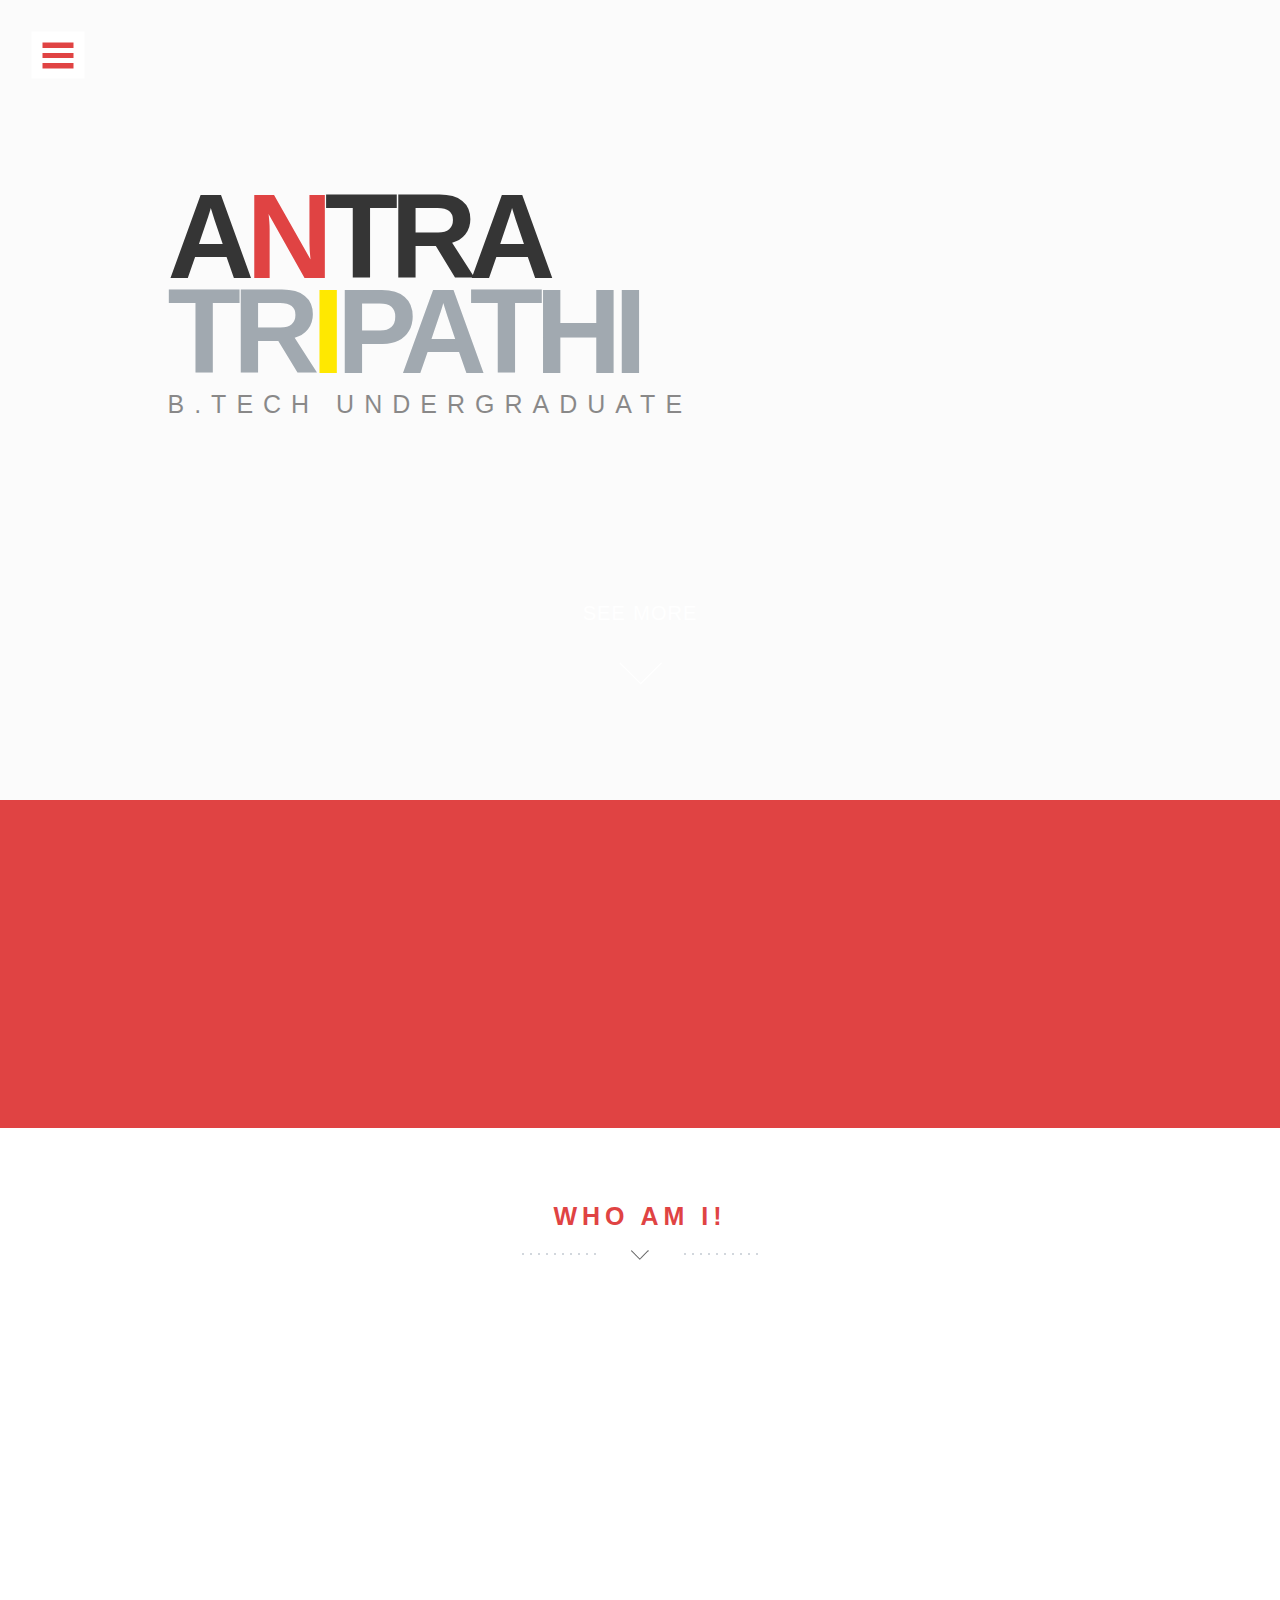
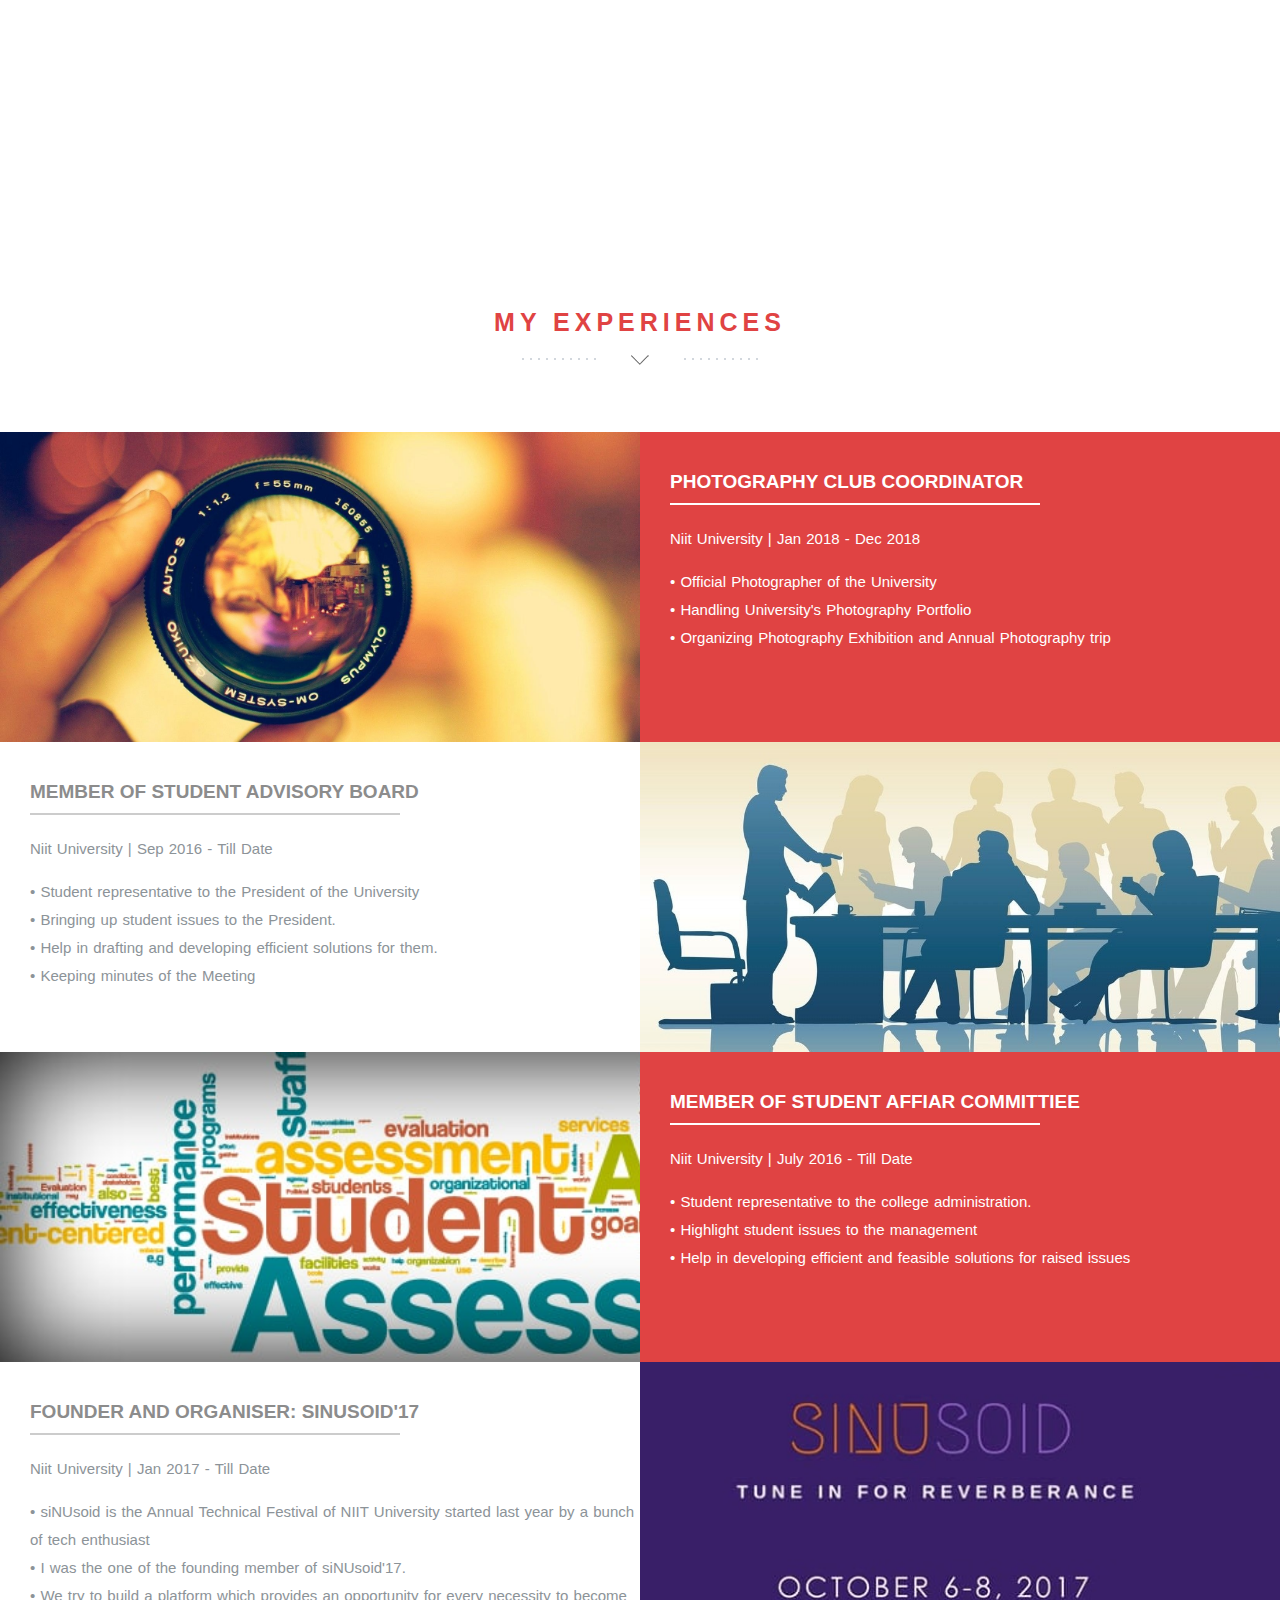
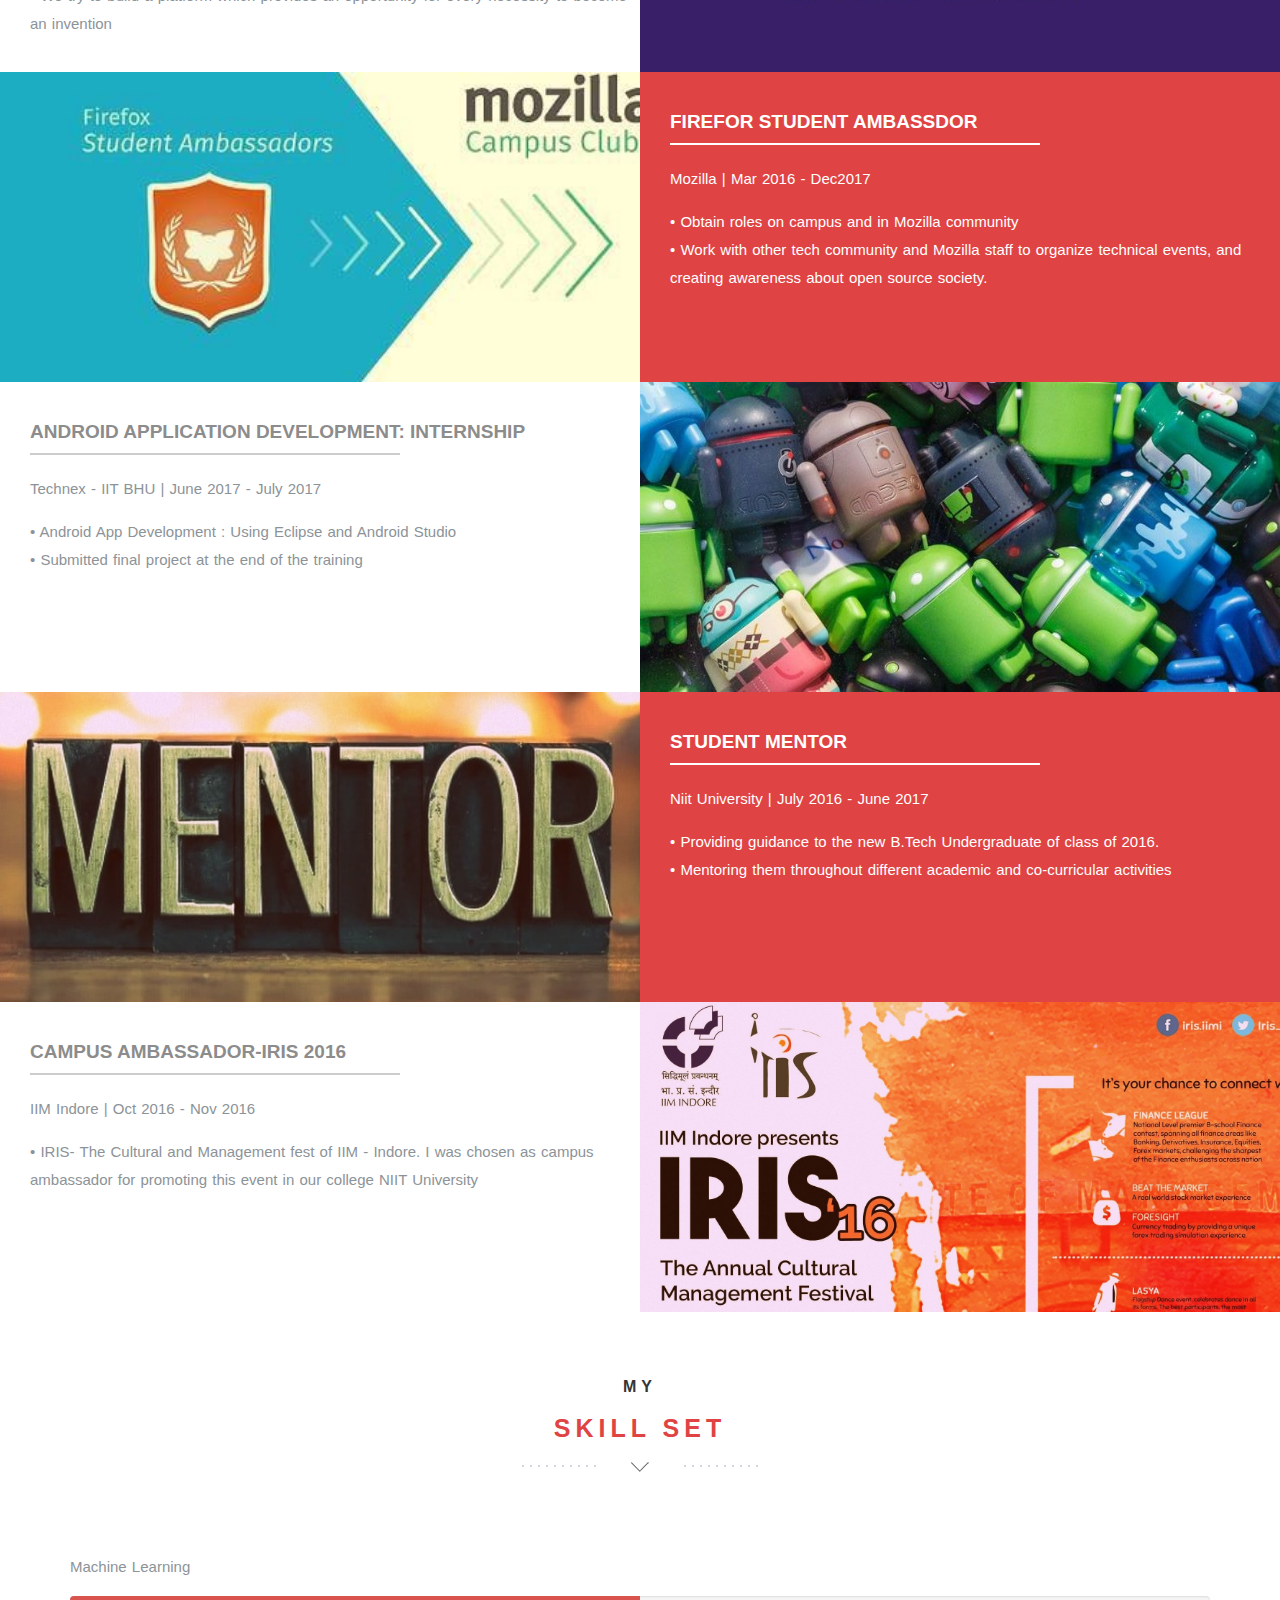
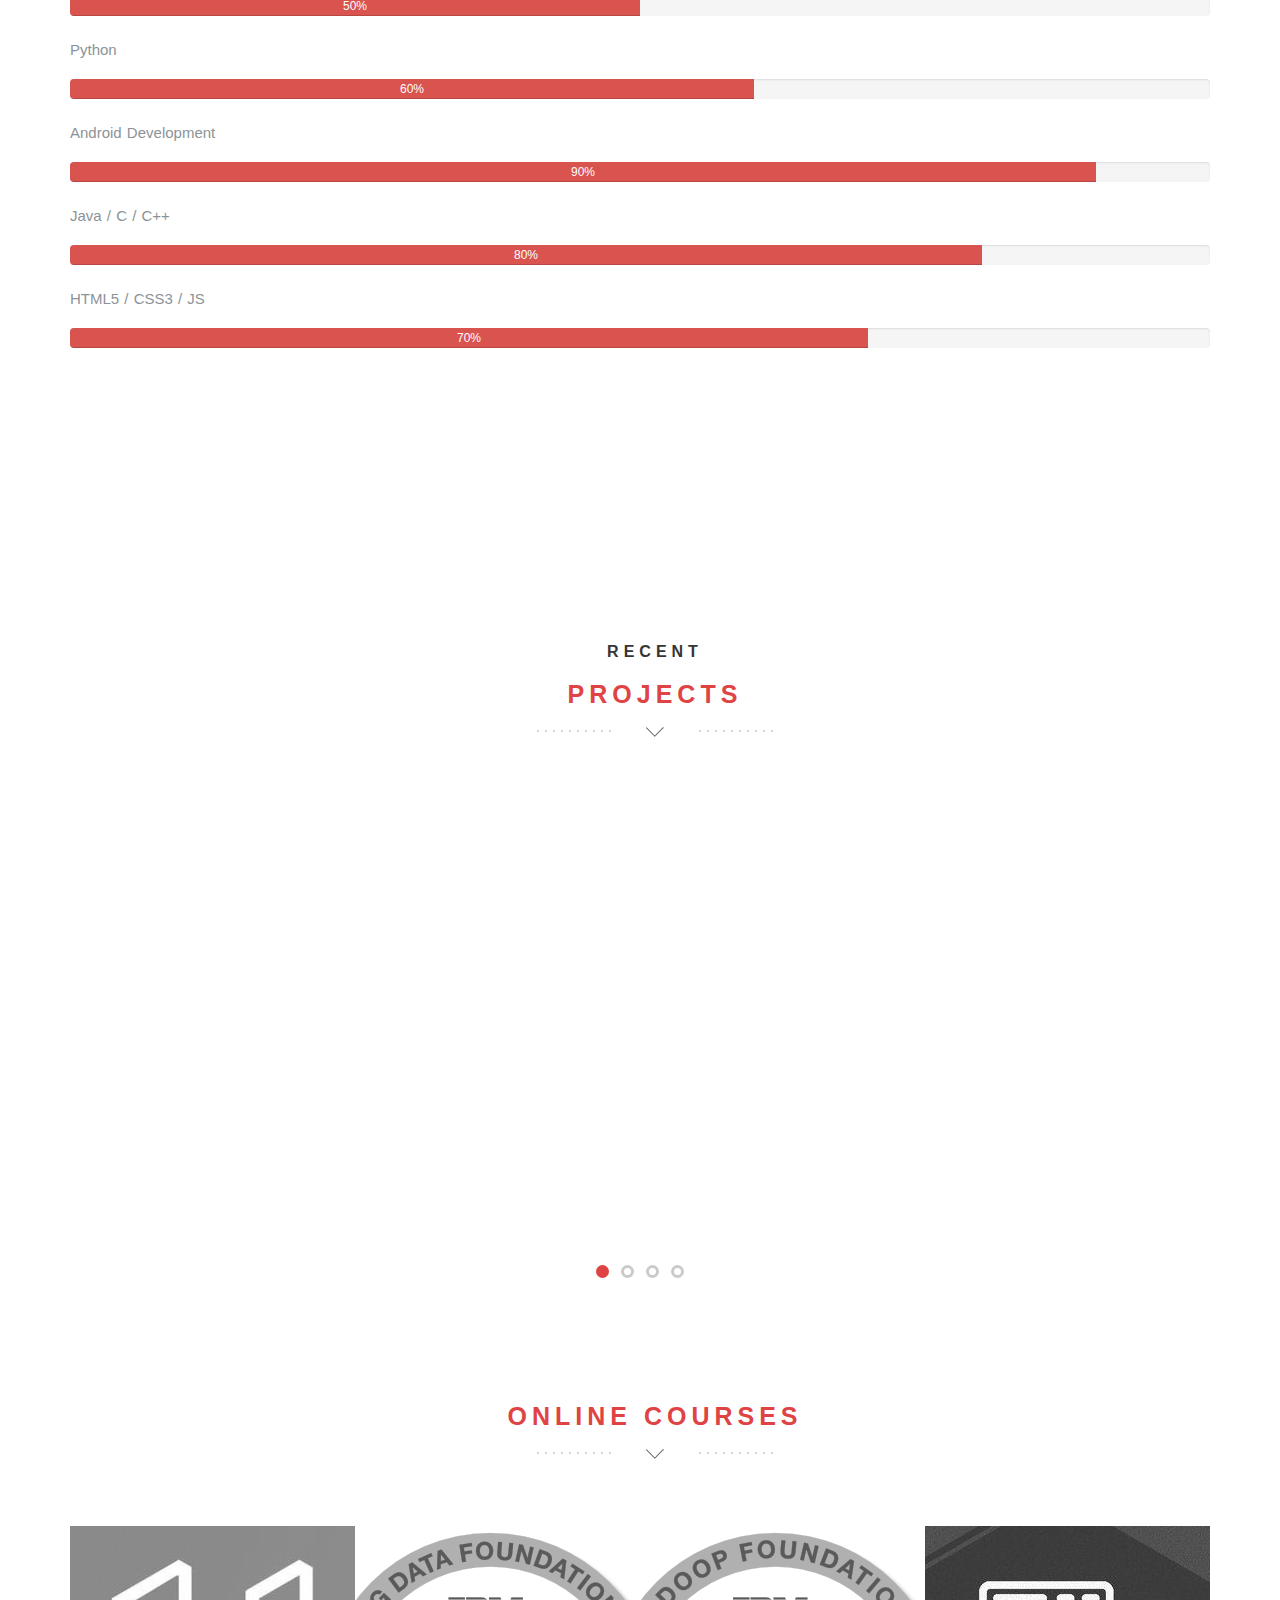
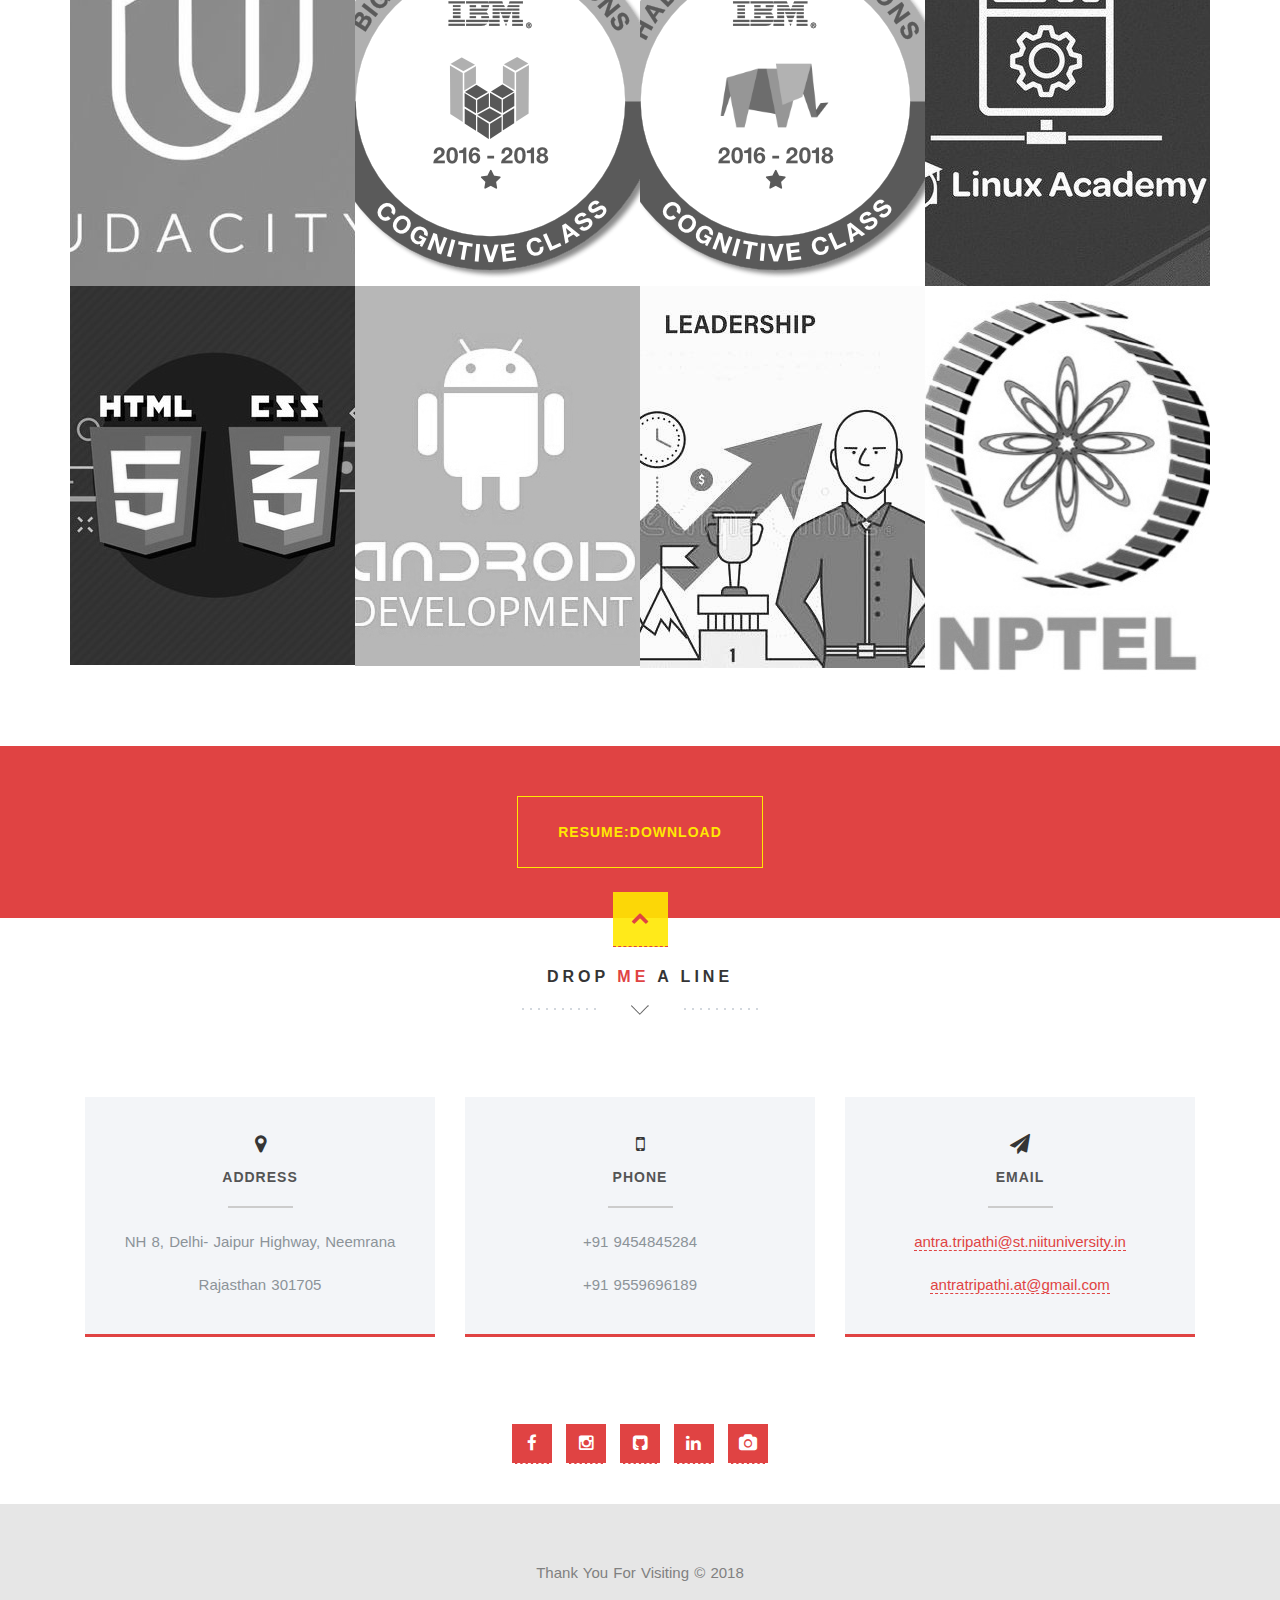
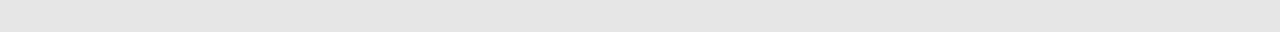
==== index.html @ ee840df0 "update" ====
<!DOCTYPE html>
<html lang="en">
  <head>
    <meta charset="utf-8">
    <meta http-equiv="X-UA-Compatible" content="IE=edge">
    <meta name="viewport" content="width=device-width, initial-scale=1">
	<!-- Website Title -->
    <title>Antra Tripathi: Digital Protfolio</title>
    <!-- Bootstrap -->
    <link href="assets/bootstrap/css/bootstrap.min.css" rel="stylesheet">
	<!-- Font-Awesome -->
    <link href="assets/font-awesome/css/font-awesome.min.css" rel="stylesheet">
	<!-- Lightbox -->
	<link href="assets/lightbox/css/lightbox.css" rel="stylesheet">
    <!-- Text Rotator-->
	<link href="assets/textrotator/simpletextrotator.css" rel="stylesheet">
	<!-- FlexSlider -->
    <link href="assets/flexslider/flexslider.css" rel="stylesheet">
	<!-- Theme Style -->
    <link href="css/style.css" rel="stylesheet">
	<!-- Animations -->
    <link href="css/animate.css" rel="stylesheet">
	<!-- Custom Favicon -->
	<link href="img/favicon.ico" rel="shortcut icon" type="image/x-icon" /> 
      
    <!-- HTML5 Shim and Respond.js IE8 support of HTML5 elements and media queries -->
    <!-- WARNING: Respond.js doesn't work if you view the page via file:// -->
    <!--[if lt IE 9]>
    <script src="assets/html5shiv/html5shiv.js"></script>
    <script src="assets/respond/respond.min.js"></script>
    <![endif]-->
  </head>
    <body id="top">

      <!-- ****************************** Preloader ************************** -->
      <div id="preloader"></div>


	  	<!-- ==========================
        HEADER SECTION 
        =========================== -->
        <header id="home">
		    <!-- creative menu -->
            <div class="container-fluid">
              <div class="row">
                <div class="menu-wrap">
				<nav class="menu">
				    <!-- Menu Links -->
					<div class="icon-list">
						<a href="index.html#home"><i class="fa fa-fw fa-home"></i><span>Home</span></a>
						<a href="index.html#about"><i class="fa fa-fw fa-quote-left"></i><span>About</span></a>
						<a href="index.html#service"><i class="fa fa-fw fa-globe"></i><span>Experiance</span></a>
						<a href="index.html#portfolio"><i class="fa fa-fw fa-picture-o"></i><span>Portfolio</span></a>
						<a href="index.html#blog"><i class="fa fa-fw fa-rss"></i><span>Blog</span></a>
						<a href="index.html#contact"><i class="fa fa-fw fa-envelope-o"></i><span>Contact</span></a>
					</div>
				</nav>
			    </div>
			    <button class="menu-button" id="open-button"></button><!-- menu button -->
              </div><!--/row-->
            </div><!--/container-->
		  <!-- Header Image -->
          <section class="hero" id="hero">
            <div class="container">
			  <!-- Slider Button (don't edit!)-->
              <div class="row">
                <div class="col-md-12 text-right navicon">
                  <a id="nav-toggle" class="nav_slide_button" href="index.html#"><span></span></a>
                </div>
              </div>
			  <!-- HEADER HEADLINE -->
              <div class="row">
                <div class="col-md-8 col-md-offset-1 inner">
                  <h1 class="animated fadeInDown">
                      
                      <!-- ======= Name Display ===== -->
                    A<span style="color:#E04343;">n</span>tra<br/>
                    <span>Tr<span style="color:#FFE800">i</span>pathi</span>
                      
                  </h1><!-- Title -->
                  <h3 class="animated fadeInUp delay-05s"><span class="rotate">B.Tech Undergraduate,DataScience Enthusiast,Photographer</span></h3><!-- Text Rotator -->
                </div>
              </div>
			  <!-- Learn More Button -->
              <div class="row">
                <div class="col-md-6 col-md-offset-3 text-center">
                  <a href="index.html#about" class="scrollto wow fadeInUp delay-5s ">
			            <p>SEE MORE</p>
			            <p class="scrollto--arrow"><img src="img/scroll-down.png" alt="scroll down arrow"></p>
			        </a>
                </div>
              </div>
            </div>
          </section>
		  <!-- Header Image End -->
        </header>
		<!-- ==========================
        HEADER SECTION END  
        =========================== -->
		
		
		
		
		<!-- ==========================
        ABOUT SECTION  
        =========================== -->
        <section class="intro text-center section-padding color-bg" id="about">
          <div class="container">
		    <!-- WELCOME TEXT -->
            <div class="row">
              <div class="col-md-8 col-md-offset-2 wp1">
                <h1 class="arrow">A little <span>about</span> me</h1><!-- Headline -->
				<!-- about / welcome text -->
                <p>I am currently pursuing B.Tech in Computer Science Engineering from NIIT University with specialization in domain of Data Science. I like programming and exploring new technologies. I am a keen observer and a quick learner. To quench my curiosity, I keep trying and learning new stuff on my own. I am a confident, passionate and hard working person in technology, who tries to bring best out of whatever she does. My leadership qualities give me an upper hand. Apart from these, I am a Photographer and an Artist at heart!</p>
              </div>
            </div>
          </div>
        </section>




<!-- ==========================
        SERVICE SECTION 
        =========================== -->
        
        <section class="swag text-center" id="portfolio">
          <div class="container">
		    <!-- Headline -->
            <div class="row">
              <h1 class="arrow">
               <span>Who am I!</span>
              </h1>
            </div>
          </div>
        </section>
		
        
        <section class="features text-center section-padding" id="service">
          <div class="container">
            <div class="row">
              <div class="col-md-12">
                 <div class="services">
                      <!-- Service Box 1 -->
                              <div class="col-md-4 wp2 item">
                                <div class="icon">
                                  <i class="fa fa-desktop"></i><!-- Icon -->
                                </div>
                                <h2>Data Science Enthusiast</h2><!-- Title -->
                                <p>I am an undergraduate data science enthusiast. Playing with numbers is my new hobby. I am working toward  improving my knowledge and developing my statistical skill.</p><!-- Description -->
                              </div>
                      <!-- Service Box 2 -->
                              <div class="col-md-4 wp2 item delay-05s">
                                <div class="icon">
                                  <i class="fa fa-camera"></i><!-- Icon -->
                                </div>
                                <h2>Photographer</h2><!-- Title -->
                                <p>Yes I am a photographer too! I love recreating memories by capturing them. I click a bit of every thing but through different perspective. </p><!-- Description -->
                              </div>
                      <!-- Service Box 3 -->
                              <div class="col-md-4 wp2 item delay-1s">
                                <div class="icon">
                                  <i class="fa fa-paint-brush"></i><!-- Icon -->
                                </div>
                                <h2>Artist</h2><!-- Title -->
                                <p>"Life is a canvas so why to wait!" I am an artist at heart. I love expressing myself through colors and sketching it out when words fall short.  </p><!-- Description -->
                              </div>
                   </div>
                  <div class="clearfix"></div>
              </div>
            </div>
          </div>
        </section>


         <section class="swag text-center" id="portfolio">
          <div class="container">
		    <!-- Headline -->
            <div class="row">
              <h1 class="arrow">
               <span>My Experiences</span>
              </h1>
            </div>
          </div>
        </section>
            
            
		<div class="container-fluid">
            
		    <!--  ========= About 0 ========= -->
			<div class="row color-bg">
				<div class="col-md-6 nopadding features-intro-img">
					<div class="about-image" style="background-image:url(img/about0.jpg)"></div><!-- about image 1 -->
				</div>
                    <div class="col-md-6 about-text">
                        <h6>Photography Club Coordinator</h6><!-- headline-->
                        <p>Niit University | Jan 2018 - Dec 2018</p><!-- About Text 0 -->	                        
                        <p> &#8226; Official Photographer of the University<br>&#8226; Handling University's Photography Portfolio<br>&#8226; Organizing Photography Exhibition and Annual Photography trip</p>                  
                    </div>
			  </div>            
			<!--  ========= About 1 ========= -->
			<div class="row">
				<div class="col-md-6 about-text">
					<h6>Member of Student Advisory Board</h6><!-- Headline -->
					<p>Niit University | Sep 2016 - Till Date</p><!-- About Text 1 -->
                    <p> &#8226; Student representative to the President of the University<br>&#8226; Bringing up student issues to the President.<br>&#8226; Help in drafting and developing efficient solutions for them.<br>&#8226; Keeping minutes of the Meeting</p>
				</div>                
                 <div class="col-md-6 nopadding features-intro-img">
                    <div class="about-image" style="background-image:url(img/about1.jpg)"></div><!-- about image 2 -->
                 </div>
            </div>            
            <!--  ========= About 2 ========= -->
			<div class="row color-bg">
				<div class="col-md-6 nopadding features-intro-img">
					<div class="about-image" style="background-image:url(img/about2.jpg)"></div><!-- about image 3 -->
				</div>
				<div class="col-md-6 about-text">
					<h6>Member of Student Affiar Committiee</h6><!-- Headline-->
					<p>Niit University | July 2016 - Till Date</p><!-- About Text 2 -->
                    <p> &#8226; Student representative to the college administration.<br>  &#8226; Highlight student issues to the management  <br> &#8226; Help in developing efficient and feasible solutions for raised issues <br> </p>
				</div>
			</div>            
			<!--  ========= About 3 ========= -->
			<div class="row">
				<div class="col-md-6 about-text">
					<h6>Founder and Organiser: sinusoid'17</h6><!-- Headline-->
					<p>Niit University | Jan 2017 - Till Date</p><!-- About Text 3 -->
                    <p> &#8226; siNUsoid is the Annual Technical Festival of NIIT University started last year by a bunch of tech enthusiast <br>&#8226; I was the one of the founding member of siNUsoid'17.<br> &#8226; We try to build a platform which provides an opportunity for every necessity to become an invention</p>
				</div>
                <div class="col-md-6 nopadding features-intro-img">
					<div class="about-image" style="background-image:url(img/about3.jpg)"></div><!-- about image 3 -->
				</div>
			</div>            
            <!--  ========= About 4 ========= -->
			<div class="row color-bg">
				<div class="col-md-6 nopadding features-intro-img">
					<div class="about-image" style="background-image:url(img/about4.jpg)"></div><!-- about image 3 -->
				</div>
				<div class="col-md-6 about-text">
					<h6>Firefor student Ambassdor</h6><!-- Headline-->
					<p> Mozilla | Mar 2016 - Dec2017</p><!-- About Text 4 -->	
                    <p> &#8226; Obtain roles on campus and in Mozilla community<br>  &#8226; Work with other tech community and Mozilla staff to organize technical events, and creating awareness about open source society.</p>
				</div>
			</div>            
            <!--  ========= About 5 ========= -->
			<div class="row">
				<div class="col-md-6 about-text">
					<h6>Android Application Development: Internship</h6><!-- Headline-->
					<p>Technex - IIT BHU | June 2017 - July 2017</p><!-- About Text 5 -->
                    <p> &#8226; Android App Development : Using Eclipse and Android Studio<br> &#8226; Submitted final project at the end of the training<br> </p>
				</div>
                <div class="col-md-6 nopadding features-intro-img">
					<div class="about-image" style="background-image:url(img/about5.jpg)"></div><!-- about image 3 -->
				</div>
			</div>            
            <!--  ========= About 6 ========= -->
			<div class="row color-bg">
				<div class="col-md-6 nopadding features-intro-img">
					<div class="about-image" style="background-image:url(img/about6.jpg)"></div><!-- about image 3 -->
				</div>
				<div class="col-md-6 about-text">
					<h6>Student Mentor</h6><!-- Headline-->
					<p>Niit University | July 2016 - June 2017</p><!-- About Text 6 -->	
                    <p> &#8226; Providing guidance to the new B.Tech Undergraduate of class of 2016.<br> &#8226; Mentoring them throughout different academic and co-curricular activities<br> </p>
				</div>
			</div>
            <!--  ========= About 7 ========= -->
			<div class="row">
				<div class="col-md-6 about-text">
					<h6>Campus Ambassador-iris 2016</h6><!-- Headline-->
					<p>IIM Indore | Oct 2016 - Nov 2016</p><!-- About Text 7 -->
                    <p> &#8226; IRIS- The Cultural and Management fest of IIM - Indore. I was chosen as campus ambassador for promoting this event in our college NIIT University<br></p>
				</div>
                <div class="col-md-6 nopadding features-intro-img">
					<div class="about-image" style="background-image:url(img/about7.jpg)"></div><!-- about image 3 -->
				</div>
			</div>
            
		</div>
		<!-- ==========================
        ABOUT SECTION END
        =========================== -->	

		<!-- ==========================
        SKILL SET SECTION 
        =========================== -->	
        
        <!-- Headline -->
        <section class="swag text-center" id="portfolio">
          <div class="container">
		    <!-- Headline -->
            <div class="row">
              <h1 class="arrow">
                My<span>Skill Set</span>
              </h1>
            </div>
          </div>
        </section>        
        
                
        <div class="container">
            <p>Machine Learning</p>
              <div class="progress">
                <div class="progress-bar progress-bar-danger" role="progressbar" aria-valuenow="50" aria-valuemin="0" aria-valuemax="100" style="width:50%">
                  50%
                </div>
              </div>
            <p>Python</p>
              <div class="progress">
                <div class="progress-bar progress-bar-danger" role="progressbar" aria-valuenow="60" aria-valuemin="0" aria-valuemax="100" style="width:60%">
                  60%
                </div>
              </div>            
            <p>Android Development</p>
              <div class="progress">
                <div class="progress-bar progress-bar-danger" role="progressbar" aria-valuenow="90" aria-valuemin="0" aria-valuemax="100" style="width:90%">
                  90%
                </div>
              </div>            
            <p>Java / C / C++ </p>
              <div class="progress">
                <div class="progress-bar progress-bar-danger" role="progressbar" aria-valuenow="80" aria-valuemin="0" aria-valuemax="100" style="width:80%">
                  80%
                </div>
              </div>            
            <p>HTML5 / CSS3 / JS</p>
              <div class="progress">
                <div class="progress-bar progress-bar-danger" role="progressbar" aria-valuenow="70" aria-valuemin="0" aria-valuemax="100" style="width:70%">
                  70%
                </div>
              </div>   
         </div>
            
        <section class="text-center section-padding">
        <div class="container">
              <div class="col-md-8 col-md-offset-2 wp1">
                <h1 class="arrow">Other used<span>tools</span> and <span>technologies</span></h1><!-- Headline -->
				<!-- about other tools and technologies -->
                  <li>
                     
                  </li> 
              </div>
            </div>
        </section>
        
          
                    
    <!-- ==========================
        BLOG SECTION 
        =========================== -->
    <section class="text-center section-padding" id="blog">
          <div class="container">
              
        <!-- Headline -->
         <section class="swag text-center" id="portfolio">
          <div class="container">
		    <!-- Headline -->
            <div class="row">
              <h1 class="arrow">
                Recent <span>Projects</span>
              </h1>
            </div>
          </div>
        </section>
      
      <!-- Blog Slider -->
            <div class="row">
              <div id="blogSlider">
                <ul class="slides">
                    
 <!--  =========================================================== Section 1 ==============================================================  -->        <li>
            <!-- Blog Entry 1 -->
                    <div class="col-md-4 wp4">
                      <div class="overlay-effect effects clearfix">
                        <div class="img">
                          <img src="img/big_data_hadoop.jpg" class="grayscale" alt="Blog Item"><!-- Blog Image -->
                        </div>
                      </div>
                <br>
                      <h2>1.) KERNEL IMPLEMENTATION OF HADOOP | JAN 2018</h2><!-- Headline -->
                        <p>Hadoop is an open source, Java-based programming framework that supports the processing and storage of extremely large data sets in a distributed system. So the motive of this research is to find why it is not implemented at kernel level, what are the difficulties and how to implement it.</p><!-- Description-->
                    </div>
                      
                      
            <!-- Blog Entry 2 -->
                    <div class="col-md-4 wp4 delay-05s">
                      <div class="overlay-effect effects clearfix">
                        <div class="img">
                          <img src="img/pragmatic_coder.jpg" class="grayscale" alt="Blog Item"><!-- Blog Image -->
                        </div>
                      </div>
            <br>
                      <h2>2.) CAPSTONE: COMMUNITY PORTAL | JAN 2018</h2><!-- Headline -->
                        <p>To build an interactive and dynamic coding/blog platform where we can share/reuse the written code. The aim of the project would be to build a WebApp(Website) for putting learnt codes/Algorithms /knowledge repository live for everyone to use.</p><!-- Description -->
                    </div>
                      
                      
           <!-- Blog Entry 3 -->
                    <div class="col-md-4 wp4 delay-1s">
                      <div class="overlay-effect effects clearfix">
                        <div class="img">
                          <img src="img/aadhar-card.jpg"  class="grayscale" alt="Blog Item"><!-- Blog Image -->
                        </div>
                      </div>
            <br>
                      <h2>3.) UIDAI AADHAR DATASET ANANLYSIS| JAN 2018 </h2><!-- Headline -->
                        <p>This project was part of the course big data concepts. The aim of the project was to analyze the aadhar dataset of more than 5 lakh records using Hadoop MapReduce and Hive.</p><!-- Description-->
                    </div>
                      
       </li>

<!--  =========================================================== Section 2 =============================================================  -->        <li>                 
                      
           <!-- Blog Entry 4 -->
                    <div class="col-md-4 wp4 delay-1s">
                      <div class="overlay-effect effects clearfix">
                        <div class="img">
                          <img src="img/house.jpg"  class="grayscale" alt="Blog Item"><!-- Blog Image -->
                        </div>
                      </div>
            <br>
                      <h2>4.)PREDICTING BOSTON HOUSING PRICES | JAN 2018 </h2><!-- Headline -->
                        <p>Built a model to predict the value of a given house in the Boston real estate using various statistical analysis tools. Identified the best price for a utilizing machine learning. It was part of the Machine Learning Nanodegree Program</p><!-- Description-->
                    </div>
                    
             <!-- Blog Entry 5 -->
                    <div class="col-md-4 wp4 delay-1s">
                      <div class="overlay-effect effects clearfix">
                        <div class="img">
                          <img src="img/bike.jpg"  class="grayscale" alt="Blog Item"><!-- Blog Image -->
                        </div>
                      </div>
            <br>
                      <h2>5.)EXPLORE US BIKE-SHARE DATA | JAN 2018 </h2><!-- Headline -->
                        <p>Explore data related to bike share systems for 3 bikeshare systems, perform data wrangling and computed descriptive statistics. It was part of the Machine Learning Nanodegree Program</p><!-- Description-->
                    </div>  
                    
            <!-- Blog Entry 6 -->
                    <div class="col-md-4 wp4 delay-1s">
                      <div class="overlay-effect effects clearfix">
                        <div class="img">
                          <img src="img/movie.jpg"  class="grayscale" alt="Blog Item"><!-- Blog Image -->
                        </div>
                      </div>
            <br>
                      <h2>6.)PROJECT-INVESTIGATE- TMDB MOVIES DATASET | JAN 2018 </h2><!-- Headline -->
                        <p>Analyzed a dataset and then communicated the findings about it, then used NumPy and Pandas to answer that question based on the data and created a report to share the results. It was part of the Machine Learning Nanodegree Program.</p><!-- Description-->
                    </div>        
                      
       </li>                    
                    
<!--   =========================================================== Section 3 =============================================================  -->         <li>
                    
        <!-- Blog Entry 7 -->
                    <div class="col-md-4 wp4 delay-1s">
                      <div class="overlay-effect effects clearfix">
                        <div class="img">
                          <img src="img/encryption.jpg"  class="grayscale" alt="Blog Item"><!-- Blog Image -->
                        </div>
                      </div>
            <br>
                      <h2>7.) ENCRYPTION DECRYPTION TOOL | OCT 2017</h2><!-- Headline -->
                        <p>Keeping this real life problem in mind we have decided to make a tool which can encrypt and decrypt a specific file. Language used is Java and Javafx. Techniques: caesarCipher, vigereneCipher, transpositionCipher and Blow-fish.</p><!-- Description-->
                    </div>    
                    
            <!-- Blog Entry 8 -->
                    <div class="col-md-4 wp4">
                      <div class="overlay-effect effects clearfix">
                        <div class="img">
                          <img src="img/indian_money_1260713_zFLhl.jpg" class="grayscale" alt="Blog Item"><!-- Blog Image -->
                        </div>
                      </div>
            <br>
                      <h2>8.) VITT: PERSONAL FINANCIAL MANAGEMENT APPLICATION | OCT 2017</h2><!-- Headline -->
                        <p>VITT is an simple Android Application which is aimed toward those users who would like to keep a track of their day to day personal finance. Easy operable, with no dependency on any other software.</p><!-- Description -->
                    </div>
                      
                      
          <!-- Blog Entry 9 -->
                    <div class="col-md-4 wp4 delay-05s">
                      <div class="overlay-effect effects clearfix">
                        <div class="img">
                          <img src="img/niti_aayog_1.jpg" class="grayscale" alt="Blog Item"><!-- Blog Image -->
                        </div>
                      </div>
            <br>
                      <h2>9.) TERM PAPER: NITI AAYOG (ECONOMICS) | OCT 2017</h2>
                        <p>This was a research based project in which I wrote a term paper on NITI Aayog.This paper is an attempt to study the following: [1] Objectives and function of NITI Aayog. [2] To analyze the reason of desolation of Planning Commission of India. [3] To study the need of Institutional Reform in India</p>
                    </div>
                      
                      
          
                  </li>
<!--   =========================================================== Sectiom 4 =============================================================  -->         <li>
                    
          <!-- Blog Entry 10 -->
                    <div class="col-md-4 wp4 delay-1s">
                      <div class="overlay-effect effects clearfix">
                        <div class="img">
                          <img src="img/pcb.jpg" class="grayscale" alt="Blog Item"><!-- Blog Image -->
                        </div>
                      </div>
            <br>
                      <h2>10.) VOICE CONTROLLED BOT | OCT 2016</h2><!-- Headline -->
                      <p>This project was part of my DLC(digital logic circuit). We made a voice controlled bot using Ardunio UNO and bluetooth odule HC-05.This bot executed the voice command into mechanical movements.It has nine functionality</p><!-- Description -->
                    </div>
                    
            <!-- Blog Entry 11 -->
                    <div class="col-md-4 wp4">
                      <div class="overlay-effect effects clearfix">
                        <div class="img">
                          <img src="img/inflation1.jpg" class="grayscale" alt="Blog Item"><!-- Blog Image -->
                        </div>
                      </div>
            <br>
                      <h2>11.) ECONOMICS PROJECT (PBL) - INFLATION IN HOTEL INDUSTRY | MAR 2016</h2><!-- Headline -->
                        <p>PBL is a project based learning assignment in Economics. My topic was Inflation in Indian Hotel Industry, in which I had to come up with case study on the given topic with supporting statistical data</p><!-- Description -->
                    </div>
                      
                      
          <!-- Blog Entry 12 -->
                    <div class="col-md-4 wp4 delay-05s">
                      <div class="overlay-effect effects clearfix">
                        <div class="img">
                          <img src="img/Database.jpg" class="grayscale" alt="Blog Item"><!-- Blog Image -->
                        </div>
                      </div>
            <br>
                      <h2>12.) DATABASE FOR MANAGING STUDENT INFORMATION IN COLLEGE | JAN 2016</h2>
                        <p>Student Information Database System (SIDS) - provides a simple interface for maintaining the student's record (both academics and non-academics), created using MySql RDBMS and optimised using different normalisation techniques.</p>
                    </div>
                    
                
                      
                  </li> 
 <!--  =================================================================================================================================  -->                 
                    
                </ul>
              </div>
            </div>
              
          </div>
        </section>
    <!-- ==========================
        BLOG SECTION END
        =========================== -->
    
     	<!-- ==========================
        PORTFOLIO SECTION
    =========================== -->
                   
        <div class="container">
          <div class="row row-offset-0">
              
              <!-- Headline -->
                 <section class="swag text-center" id="portfolio">
                  <div class="container">
                    <!-- Headline -->
                    <div class="row">
                      <h1 class="arrow">
                        <span>online courses</span>
                      </h1>
                    </div>
                  </div>
                </section>
  			
        <!-- course udacity 1 -->
          <div class="col-md-3 col-sm-6">
              <div class="overlay-effect effects clearfix">
                  <div class="img">
                      <a href="img/courses/nano.png" data-lightbox="roadtrip" title="Project Three - Lorem Ipsum"><img class="grayscale" src="img/courses/Udacity.jpg" alt="Portfolio Item"></a>
                  </div>
              </div>
          </div>
  	    <!-- PORTFOLIO ITEM END -->      
              
        <!-- course bigdata 2 -->
          <div class="col-md-3 col-sm-6">
              <div class="overlay-effect effects clearfix">
                  <div class="img">
                      <a href="https://www.youracclaim.com/badges/9de5ea93-f919-429d-be3a-c4fbc59a3bb0/linked_in_profile" target="_blank"><img class="grayscale" src="img/courses/Big+Data+Found+Level+1.png" alt="Portfolio Item"></a>
                  </div>
              </div>
          </div>
  	    <!-- PORTFOLIO ITEM END -->
  	
  	    <!-- course hadoop 3 -->
          <div class="col-md-3 col-sm-6">
              <div class="overlay-effect effects clearfix">
                  <div class="img">
                      <a href="https://www.youracclaim.com/badges/feabae26-5d9a-4972-abda-b1980004d8ea/linked_in_profile" target="_blank"><img class="grayscale" src="img/courses/Hadoop+Data+Found+Level+1.png" alt="Portfolio Item"></a>
                  </div>
              </div>
          </div>
  	    <!-- PORTFOLIO ITEM END -->
  					
  		<!-- course Aws 4 -->
          <div class="col-md-3 col-sm-6 ">
              <div class="overlay-effect effects clearfix">
                  <div class="img">
                      <a href="https://www.udemy.com/certificate/UC-1UVXJ0WB/?lipi=urn%3Ali%3Apage%3Ad_flagship3_profile_view_base%3BdquH%2BCNhQkOzToKUyyXitw%3D%3D" target="_blank"><img class="grayscale" src="img/courses/Linux-Academy.jpg" alt="Portfolio Item"></a>
                  </div>
              </div>
          </div>
  	    <!-- PORTFOLIO ITEM END -->
              
        <!-- course html/css 5 -->
          <div class="col-md-3 col-sm-6 ">
              <div class="overlay-effect effects clearfix">
                  <div class="img">
                      <a href="https://www.udemy.com/certificate/UC-G7DW9398/?lipi=urn%3Ali%3Apage%3Ad_flagship3_profile_view_base%3BdquH%2BCNhQkOzToKUyyXitw%3D%3D" target="_blank" ><img class="grayscale" src="img/courses/htmlCss.jpg" alt="Portfolio Item"></a>
                  </div>
              </div>
          </div>
  	    <!-- PORTFOLIO ITEM END -->
  	
  	    <!-- course android 6 -->
          <div class="col-md-3 col-sm-6">
              <div class="overlay-effect effects clearfix">
                  <div class="img">
                      <a href="index.html" target="_blank" ><img class="grayscale" src="img/courses/android-1.jpg" alt="Portfolio Item"></a>
                  </div>
              </div>
          </div>
  	    <!-- PORTFOLIO ITEM END -->
              
        <!-- course leadership 7-->
          <div class="col-md-3 col-sm-6">
              <div class="overlay-effect effects clearfix">
                  <div class="img">
                      <a href="https://hplife.edcastcloud.com/verify/sPdDbLoH?lipi=urn%3Ali%3Apage%3Ad_flagship3_profile_view_base%3BdquH%2BCNhQkOzToKUyyXitw%3D%3D" target="_blank" ><img class="grayscale" src="img/courses/leadership.jpg" alt="Portfolio Item"></a>
                  </div>
              </div>
          </div>
  	    <!-- PORTFOLIO ITEM END -->
  		
        <!-- course softskills 8-->
          <div class="col-md-3 col-sm-6">
              <div class="overlay-effect effects clearfix">
                  <div class="img">
                      <a href="https://drive.google.com/open?id=1FQKB2qk3v1Em5DqUKYlydZ_0KU0b437g" target="_blank" ><img class="grayscale" src="img/courses/NPTEL.jpg" alt="Portfolio Item"></a>
                  </div>
              </div>
          </div>
  	    <!-- PORTFOLIO ITEM END -->      
  		
        </div><!--/row-->
      </div><!--/.container-->
		<!-- ==========================
        PORTFOLIO SECTION END
        =========================== -->   
	
        <span>
           &nbsp;
            <br>
            <br>
           &nbsp;    
        </span>
		
		<!-- ==========================
        CUSTOM SPACER
        =========================== -->
		<div class="spacer-cta text-center">
          <div class="container">
            <div class="row">
              <div class="col-md-12">
                <a href="/download/Resume_%20Antra.pdf" download class="outline-btn">Resume:Download</a>
              </div>
            </div>
          </div>
        </div>
		<!-- ==========================
        CUSTOM SPACER END
        =========================== -->
		
		
		<!-- ==========================
        CONTACT SECTION
        =========================== -->
        <section class="text-center section-padding contact-wrap" id="contact">
            
		  <!-- To Top Button -->
          <a href="index.html#top" class="up-btn"><i class="fa fa-chevron-up"></i></a>
          <div class="container">
		    <!-- Headline -->
                <div class="row">
                  <div class="col-md-12">
                    <h1 class="arrow">Drop <span>me</span> a line</h1>
                  </div>
                </div>
            <div class="row contact-details">
			  
                <!-- Adress Box -->
              <div class="col-md-4">
                <div class="dark-box box-hover">
                  <h2><i class="fa fa-map-marker"></i><span>Address</span></h2>
                      <p>NH 8, Delhi- Jaipur Highway, Neemrana</p>
                      <p>Rajasthan 301705</p>
                </div>
              </div>
			 
                <!-- Phone Number Box -->
              <div class="col-md-4">
                <div class="dark-box box-hover">
                  <h2><i class="fa fa-mobile"></i><span>Phone</span></h2>
                      <p>+91 9454845284</p>
                      <p>+91 9559696189</p>
                </div>
              </div>
			 
                <!-- E-Mail Box -->
              <div class="col-md-4">
                <div class="dark-box box-hover">
                  <h2><i class="fa fa-paper-plane"></i><span>Email</span></h2>
                      <p>
                          <a href="http://mail.google.com/mail/?view=cm&fs=1&tf=1&to=antra.tripathi@st.niituniversity.in&su=" target="_blank">antra.tripathi@st.niituniversity.in</a>
                      </p>
                      <p>
                          <a href="http://mail.google.com/mail/?view=cm&fs=1&tf=1&to=antratripathi.at@gmail.com&su=" target="_blank">antratripathi.at@gmail.com</a>
                      </p>    
                </div>
              </div>
            </div>
			
			<br>
			<!-- Social Buttons - use font-awesome, past in what you want -->
            <div class="row">
              <div class="col-md-12">
                <ul class="social-buttons">
                  
                  <li><a href="https://www.facebook.com/antra.tripathi" target="_blank" class="social-btn"><i class="fa fa-facebook"></i></a></li><!-- facebook -->
                  <li><a href="https://www.instagram.com/antratripathi/" target="_blank" class="social-btn"><i class="fa fa-instagram"></i></a></li><!-- instagram -->
                  <li><a href="https://github.com/antra0497" target="_blank" class="social-btn"><i class="fa fa-github-square"></i></a></li><!-- github -->
                  <li><a href="www.linkedin.com/in/antra-tripathi" target="_blank" class="social-btn"><i class="fa fa-linkedin"></i></a></li><!-- linkedin -->
                  <li><a href="https://youpic.com/photographer/AntraTripathi/" target="_blank" class="social-btn"><i class="fa fa-camera"></i></a></li><!-- youpic -->     
				  
                </ul>
              </div>
            </div>
          </div>
        </section>
		<!-- ==========================
        CONTACT SECTION END
        =========================== -->
				
		<!-- ==========================
        FOOTER SECTION
        =========================== -->
        <footer>
          <div class="container">
            <div class="row">
              <div class="col-md-12 text-center">
                <p>Thank You For Visiting &copy; 2018 
              </div>
            </div>
          </div>
        </footer>
		<!-- ==========================
        FOOTER SECTION END
        =========================== -->		
		
		
    <!-- jQuery -->
    <script src="https://ajax.googleapis.com/ajax/libs/jquery/1.11.0/jquery.min.js"></script>
    <!-- SmoothScroll -->           
    <script type="text/javascript" src="assets/smoothscroll/smoothscroll.js"></script>
    <!-- Bootstrap -->
    <script src="assets/bootstrap/js/bootstrap.min.js"></script>
	<!-- Waypoints -->
	<script src="js/waypoints.min.js"></script>
    <!-- classie.js -->
	<script src="js/classie.js"></script>
    <!-- FlexSlider -->
    <script src="assets/flexslider/jquery.flexslider.js"></script>
	<!-- Modernizr -->
    <script src="js/modernizr.js"></script>
	<!-- Text Rotator -->
	<script src="assets/textrotator/jquery.simple-text-rotator.js"></script>
	<!-- Lightbox.js -->
    <script src="assets/lightbox/js/lightbox.min.js"></script>
    <!-- Google Maps --> 
    <script type="text/javascript" src="https://maps.googleapis.com/maps/api/js?key=AIzaSyDeKBBPJTG3v5w3cNPAgM6ZsJiPyL1mP_o&amp;sensor=false"></script>
	<!-- Theme JavaScript Core -->
	<script src="js/main.js"></script>
	<script src="js/script.js"></script>


	
	<!-- TEXT ROTATOR SETTINGS -->
    <script type="text/javascript">
    $(".rotate").textrotator({
      animation: "fade", // You can pick the way it animates when rotating through words. Options are dissolve (default), fade, flip, flipUp, flipCube, flipCubeUp and spin.
      separator: ",", // If you don't want commas to be the separator, you can define a new separator (|, &, * etc.) by yourself using this field.
      speed: 2000 // How many milliseconds until the next word show.
    });
    </script>
	
    </body>
</html>
---- assets/textrotator/simpletextrotator.css ----
.rotating {
  display: inline-block;
  -webkit-transform-style: preserve-3d;
  -moz-transform-style: preserve-3d;
  -ms-transform-style: preserve-3d;
  -o-transform-style: preserve-3d;
  transform-style: preserve-3d;
  -webkit-transform: rotateX(0) rotateY(0) rotateZ(0);
  -moz-transform: rotateX(0) rotateY(0) rotateZ(0);
  -ms-transform: rotateX(0) rotateY(0) rotateZ(0);
  -o-transform: rotateX(0) rotateY(0) rotateZ(0);
  transform: rotateX(0) rotateY(0) rotateZ(0);
  -webkit-transition: 0.5s;
  -moz-transition: 0.5s;
  -ms-transition: 0.5s;
  -o-transition: 0.5s;
  transition: 0.5s;
  -webkit-transform-origin-x: 50%;
}

.rotating.flip {
  position: relative;
}

.rotating .front, .rotating .back {
  left: 0;
  top: 0;
  -webkit-backface-visibility: hidden;
  -moz-backface-visibility: hidden;
  -ms-backface-visibility: hidden;
  -o-backface-visibility: hidden;
  backface-visibility: hidden;
}

.rotating .front {
  position: absolute;
  display: inline-block;
  -webkit-transform: translate3d(0,0,1px);
  -moz-transform: translate3d(0,0,1px);
  -ms-transform: translate3d(0,0,1px);
  -o-transform: translate3d(0,0,1px);
  transform: translate3d(0,0,1px);
}

.rotating.flip .front {
  z-index: 1;
}

.rotating .back {
  display: block;
  opacity: 0;
}

.rotating.spin {
  -webkit-transform: rotate(360deg) scale(0);
  -moz-transform: rotate(360deg) scale(0);
  -ms-transform: rotate(360deg) scale(0);
  -o-transform: rotate(360deg) scale(0);
  transform: rotate(360deg) scale(0);
}



.rotating.flip .back {
  z-index: 2;
  display: block;
  opacity: 1;
  
  -webkit-transform: rotateY(180deg) translate3d(0,0,0);
  -moz-transform: rotateY(180deg) translate3d(0,0,0);
  -ms-transform: rotateY(180deg) translate3d(0,0,0);
  -o-transform: rotateY(180deg) translate3d(0,0,0);
  transform: rotateY(180deg) translate3d(0,0,0);
}

.rotating.flip.up .back {
  -webkit-transform: rotateX(180deg) translate3d(0,0,0);
  -moz-transform: rotateX(180deg) translate3d(0,0,0);
  -ms-transform: rotateX(180deg) translate3d(0,0,0);
  -o-transform: rotateX(180deg) translate3d(0,0,0);
  transform: rotateX(180deg) translate3d(0,0,0);
}

.rotating.flip.cube .front {
  -webkit-transform: translate3d(0,0,100px) scale(0.9,0.9);
  -moz-transform: translate3d(0,0,100px) scale(0.85,0.85);
  -ms-transform: translate3d(0,0,100px) scale(0.85,0.85);
  -o-transform: translate3d(0,0,100px) scale(0.85,0.85);
  transform: translate3d(0,0,100px) scale(0.85,0.85);
}

.rotating.flip.cube .back {
  -webkit-transform: rotateY(180deg) translate3d(0,0,100px) scale(0.9,0.9);
  -moz-transform: rotateY(180deg) translate3d(0,0,100px) scale(0.85,0.85);
  -ms-transform: rotateY(180deg) translate3d(0,0,100px) scale(0.85,0.85);
  -o-transform: rotateY(180deg) translate3d(0,0,100px) scale(0.85,0.85);
  transform: rotateY(180deg) translate3d(0,0,100px) scale(0.85,0.85);
}

.rotating.flip.cube.up .back {
  -webkit-transform: rotateX(180deg) translate3d(0,0,100px) scale(0.9,0.9);
  -moz-transform: rotateX(180deg) translate3d(0,0,100px) scale(0.85,0.85);
  -ms-transform: rotateX(180deg) translate3d(0,0,100px) scale(0.85,0.85);
  -o-transform: rotateX(180deg) translate3d(0,0,100px) scale(0.85,0.85);
  transform: rotateX(180deg) translate3d(0,0,100px) scale(0.85,0.85);
}
---- css/style.css ----
/*========================================================================*/

/* ///////////////////////////////////////////////////////////////////// 
// 03 - Preloader
/////////////////////////////////////////////////////////////////////*/

#preloader {
    position:fixed;
    left:0;
    top:0;
    z-index:99999999999;
    width:100%;
    height:100%;
    overflow:visible;
    background: #000 url('../img/preloaders.gif') no-repeat center center;
}


/* ==========================================================================
	Global Styles
========================================================================== */
a {
	color: #E04343;
	-webkit-transition:all 0.5s;
	-moz-transition:all 0.5s;
	-o-transition:all 0.5s;
	transition:all 0.5s;
	border-bottom: 1px dashed;
	outline:none!important;
}
a:hover,a:focus,a:active {
	color:#0D0D0D;
	text-decoration:none;
	outline:none!important;
}
p {
	color:#8c9398;
	word-spacing:1px;
	line-height:25px;
	font-size:14px;
}
h2 {
	font-size:15px;
	color:#353535!important;
	text-transform:uppercase;
	font-weight:bold;
}
h2::after {
	content:" ";
	border:solid 1px #CCCCCC;
	display:block;
	width:65px;
	margin:20px auto;
}
h6 {
	font-size: 25px;
	color:#8c8c8c;
	text-transform:uppercase;
	font-weight:bold;
}
h6::after {
	content:" ";
	border:solid 1px #CCCCCC;
	display:block;
	width:370px;
	margin-top: 10px;
}
/* ==========================================================================HTML5 display definitions========================================================================== */
article,aside,details,figcaption,figure,footer,header,hgroup,nav,section,summary {
	display:block;
}
audio,canvas,video {
	display:inline-block;
	*display:inline;
	*zoom: 1;
}
* Remove excess height in iOS 5 devices. */
audio:not([controls]) {
	display:none;
	height:0;
}
[hidden] {
	display: none;
}
/* ==========================================================================Base========================================================================== */
html {
	font-size:100%;
	-webkit-text-size-adjust:100%;
	-ms-text-size-adjust:100%;
}
html,html a {
	-webkit-font-smoothing:antialiased;
	text-shadow:1px 1px 1px rgba(0,0,0,0.004);
}
html,button,input,select,textarea {
	font-family:'Varela Round',sans-serif;
}
body {
	margin:0;
	font-family: 'Open Sans',sans-serif;
}
/* ==========================================================================Links========================================================================== */
a:focus {
	outline:thin dotted;
}
a:active,a:hover {
	outline: 0;
}
/* ==========================================================================Typography========================================================================== */
@import url(http://fonts.googleapis.com/css?family=Open+Sans:300,400);
h1 {
	font-size:2em;
	margin:0.67em 0;
	color:#353535;
}
h2 {
	font-size:1.5em;
	margin:0.83em 0;
}
h3 {
	font-size:1.17em;
	margin:1em 0;
}
h4 {
	font-size:1em;
	margin:1.33em 0;
}
h5 {
	font-size:0.83em;
	margin:1.67em 0;
}
h6 {
	font-size: 19px;
	margin:20px 0;
}
abbr[title] {
	border-bottom:1px dotted;
}
b,strong {
	font-weight:bold;
}
blockquote {
	margin:0em 55px;
	border-left:4px solid #CCCCCC;
}
dfn {
	font-style:italic;
}
mark {
	background:#ff0;
	color:#000;
}
p,pre {
	margin:1em 0;
}
code,kbd,pre,samp {
	font-family:monospace,serif;
	_font-family:'courier new',monospace;
	font-size:1em;
}
pre {
	white-space:pre;
	white-space:pre-wrap;
	word-wrap:break-word;
}
q {
	quotes:none;
}
q:before,q:after {
	content:'';
	content:none;
}
small {
	font-size:75%;
}
sub,sup {
	font-size:75%;
	line-height:0;
	position:relative;
	vertical-align:baseline;
}
sup {
	top:-0.5em;
}
sub {
	bottom:-0.25em;
}
p {
	font-size: 15px;
	font-weight:100;
	line-height: 28px!important;
}
/* ==========================================================================Lists========================================================================== */
dl,menu,ol,ul {
	margin:1em 0;
}
dd {
	margin:0 0 0 40px;
}
menu,ol,ul {
	padding:0 0 0 40px;
}
nav ul,nav ol {
	list-style:none;
	list-style-image: none;
}
/* ==========================================================================Embedded content==================================================== ====================== */
img {
	border:0;
	-ms-interpolation-mode:bicubic;
}
svg:not(:root) {
	overflow: hidden;
}
/* ==========================================================================Figures========================================================================== */
figure {
	margin: 0;
}
/* ==========================================================================Forms========================================================================== */
form {
	margin:0;
}
fieldset {
	border:1px solid #c0c0c0;
	margin:0 2px;
	padding:0.35em 0.625em 0.75em;
}
legend {
	border:0;
	padding:0;
	white-space:normal;
	*margin-left:-7px;
}
button,input,select,textarea {
	font-size:100%;
	/margin:0;
	vertical-align:baseline;
	*vertical-align:middle;
}
button,input {
	line-height:normal;
}
button,html input[type="button"],input[type="reset"],input[type="submit"] {
	-webkit-appearance:button;
	cursor:pointer;
	*overflow:visible;
}
button[disabled],input[disabled] {
	cursor:default;
}
input[type="checkbox"],input[type="radio"] {
	box-sizing:border-box;
	padding:0;
	*height:13px;
	*width:13px;
}
input[type="search"] {
	-webkit-appearance:textfield;
	-moz-box-sizing:content-box;
	-webkit-box-sizing:content-box;
	box-sizing:content-box;
}
input[type="search"]::-webkit-search-cancel-button,input[type="search"]::-webkit-search-decoration {
	-webkit-appearance:none;
}
button::-moz-focus-inner,input::-moz-focus-inner {
	border:0;
	padding:0;
}
textarea {
	overflow:auto;
	vertical-align: top;
}
/* ==========================================================================Tables========================================================================== */
table {
	border-collapse:collapse;
	border-spacing: 0;
}
/* ==========================================================================Section Styles========================================================================== */
.section-padding {
	padding:40px 0 40px
}
.dark-bg {
	background:#f3f5f8;
}
.light-bg {
	background-color:#fff;
}
.dark-box {
	background: #F3F5F8;
	-webkit-box-shadow: 0px 3px 0px 0px #E04343;
	-moz-box-shadow: 0px 3px 0px 0px #E04343;
	box-shadow: 0px 3px 0px 0px #E04343;
	padding:20px 0;
}
.dark-box:hover,.dark-box:focus {
	-webkit-box-shadow: 0px 3px 0px 0px #FFE801;
	-moz-box-shadow: 0px 3px 0px 0px #FFE801;
	box-shadow: 0px 3px 0px 0px #FFE801;
}
.box-hover {
	transition:all 500ms ease-in-out;
	-webkit-transition:all 500ms ease-in-out;
	-moz-transition:all 500ms ease-in-out;
	-o-transition:all 500ms ease-in-out;
}
.box-hover:hover,.box-hover:focus {
	transform:translate(0,-15px);
	-webkit-transform:translate(0,-15px);
	-ms-transform:translate(0,-15px);
}
.wrapper {
	height:650px;
}
.nopadding {
	padding:0;
}
.inner {
	padding-top: 138px;
}
/* ==========================================================================Navigation========================================================================== */
.menu-wrap a {
	color:#555d7c;
	outline:none!important;
}
.menu-wrap a:hover,.menu-wrap a:focus {
	color: #E04343;
}
.content-wrap {
	overflow-y:scroll;
	-webkit-overflow-scrolling:touch;
	-webkit-transition:-webkit-transform 0.4s;
	transition:transform 0.4s;
	-webkit-transition-timing-function:cubic-bezier(0.7,0,0.3,1);
	transition-timing-function:cubic-bezier(0.7,0,0.3,1);
}
.content {
	position:relative;
	background:#b4bad2;
	padding-bottom: 12em;
}
/* Common styles for menu button and menu-wrap */
.menu-button,.menu-wrap {
	position:fixed;
	width:2.5em;
	height:2.25em;
	font-size:1.5em;
	-webkit-transform:translate3d(1.5em,1.5em,0);
	transform: translate3d(1.5em,1.5em,0);
}
/* Menu Button */
.menu-button {
	z-index:1000;
	margin:0;
	padding:0;
	border:none;
	text-indent:2.5em;
	color:transparent;
	background:transparent;
}
.menu-button::before {
	position:absolute;
	top:0.5em;
	right:0.5em;
	bottom:0.5em;
	left:0.5em;
	background: linear-gradient(#E04343 20%,rgba(0, 0, 0, 0) 20%,rgba(0, 0, 0, 0) 40%,#E04343 40%,#E04343 60%,rgba(0, 0, 0, 0) 60%,rgba(0, 0, 0, 0) 80%,#E04343 80%);
	content:'';
}
.menu-button:hover {
	opacity: 0.6;
}
/* Menu */
.menu-wrap {
	z-index:999;
	background: rgba(255, 255, 255, 1);
	-webkit-transition:width 0.4s,height 0.4s,-webkit-transform 0.4s;
	transition:width 0.4s,height 0.4s,transform 0.4s;
	-webkit-transition-timing-function:cubic-bezier(0.7,0,0.3,1);
	transition-timing-function:cubic-bezier(0.7,0,0.3,1);
}
.menu {
	height:100%;
	overflow:hidden;
	font-size:0.75em;
}
.icon-list {
	float:right;
	padding:2.5em 2em 0 6em;
}
.icon-list a {
	opacity:0;
	display:inline-block;
	padding:0 0.2em;
	margin:0 15px;
	text-align:center;
	font-size:1.2em;
	color: #353535;
}
.icon-list a span {
	display:block;
	text-transform:uppercase;
	letter-spacing:1px;
	font-size:0.5em;
	font-weight:700;
	padding-top: 0.5em;
}
/* Shown menu */
.show-menu .content-wrap {
	-webkit-transition-delay:0s;
	transition-delay:0s;
	-webkit-transform:translate3d(0,125px,0);
	transform:translate3d(0,125px,0);
}
.show-menu .menu-wrap {
	width:100%;
	height:125px;
	-webkit-transform:translate3d(0,0,0);
	transform:translate3d(0,0,0);
	-webkit-transition-delay:0s;
	transition-delay:0s;
	border-bottom: 1px solid #E04343;
}
.show-menu .icon-list a {
	opacity:1;
	-webkit-transition:opacity 0.4s 0.4s;
	transition:opacity 0.4s 0.4s;
}
.show-menu .icon-list a:nth-child(2) {
	-webkit-transition-delay:0.42s;
	transition-delay:0.42s;
}
.show-menu .icon-list a:nth-child(3) {
	-webkit-transition-delay:0.44s;
	transition-delay:0.44s;
}
.show-menu .icon-list a:nth-child(4) {
	-webkit-transition-delay:0.46s;
	transition-delay:0.46s;
}
.show-menu .icon-list a:nth-child(5) {
	-webkit-transition-delay:0.48s;
	transition-delay:0.48s;
}
.show-menu .icon-list a:nth-child(6) {
	-webkit-transition-delay:0.5s;
	transition-delay: 0.5s;
}
/* ==========================================================================Hero========================================================================== */
.hero {
	background: url('../img/headerback.JPG') right bottom no-repeat;
	background-size: contain;
	padding:50px 0 100px 0;
	height:800px;
	background-color: #FBFBFB;
}
.hero h1 {
	font-size: 120px;
	letter-spacing: -8px;
	margin: 0;
	font-weight: 600;
	line-height: 95px;
	text-transform: uppercase;
}
.hero h1 span {
	color:#a1a9b0;
	/* display:inline-block; */
}
.hero h3 {
	font-size: 25px;
	margin:0;
	padding:0;
	opacity:0.5;
	color: #191818;
	letter-spacing: 10px;
	line-height: 50px;
	text-transform: uppercase;
}
.hero p {
	letter-spacing:1px;
	color:#fff;
	font-size: 20px;
}
/* Boucing Arrow Animation */
@keyframes arrowbounce {
	from {
		-webkit-transform:translateY(0);
		-moz-transform:translateY(0);
		transform:translateY(0);
	}
	to {
		-webkit-transform:translateY(-20px);
		-moz-transform:translateY(-20px);
		transform:translateY(-20px);
	}
}
@-moz-keyframes arrowbounce {
	/* Firefox */ from {
		-webkit-transform:translateY(0);
		-moz-transform:translateY(0);
		transform:translateY(0);
	}
	to {
		-webkit-transform:translateY(-20px);
		-moz-transform:translateY(-20px);
		transform:translateY(-20px);
	}
}
@-webkit-keyframes arrowbounce {
	/* Safari and Chrome */ from {
		-webkit-transform:translateY(0);
		-moz-transform:translateY(0);
		transform:translateY(0);
	}
	to {
		-webkit-transform:translateY(-20px);
		-moz-transform:translateY(-20px);
		transform:translateY(-20px);
	}
}
@-o-keyframes arrowbounce {
	/* Opera */ from {
		-webkit-transform:translateY(0);
		-moz-transform:translateY(0);
		transform:translateY(0);
	}
	to {
		-webkit-transform:translateY(-20px);
		-moz-transform:translateY(-20px);
		transform:translateY(-20px);
	}
}
.scrollto {
	padding: 150px 0px 0px 0px;
	display:block;
	color:#FFF;
	text-decoration:none;
	width:200px;
	margin:0 auto;
	border-bottom: none;
}
.scrollto--arrow {
	padding:10px;
}
.scrollto--arrow img {
	animation:arrowbounce 1s alternate infinite;
	-moz-animation:arrowbounce 1s alternate infinite;
	/* Firefox */-webkit-animation:arrowbounce 1s alternate infinite;
	/* Safari and Chrome */-o-animation: arrowbounce 1s alternate infinite;
	/* Opera */
}
/* ==========================================================================Intro========================================================================== */
.intro p {
	margin:50px 0 0;
}
h1.arrow {
	font-size: 16px;
	text-transform:uppercase;
	color:#353535;
	letter-spacing: 4px;
	background:url('../img/h1-bg.png') no-repeat center bottom;
	padding-bottom:30px;
	font-weight: bold;
}
h1.arrow span {
    color: #E04343;
}
/* ==========================================================================About========================================================================== */

.about-image {
	height:310px;
	-webkit-background-size:cover;
	-moz-background-size:cover;
	-o-background-size:cover;
	background-size:cover;
}
.color-bg {
	background: #E04343;
}

.color-bg a {
    color: #FFE800;
}
.color-bg h6, .color-bg p {
    color: white;
}
.color-bg h6::after{
	border-color: #fff;
}
.color-bg .weight-outline-btn {
    color: white;
    border-color: white;
}
.color-bg .weight-outline-btn:hover {
  background: #FFF;
  color: #E04343;
  border-color: rgba(0, 0, 0, 0);
}
.about-text {
	padding:20px 0px 0px 30px;
}
.about-text h1 {
	text-transform:uppercase;
	font-size:24px;
	color: #8C8C8C;
}
.color-bg h1.arrow span {
    color: #FFE800;
}
.color-bg h1.arrow {
    color: #FFF;
}

/* ==========================================================================Services========================================================================== */

.services {
	margin-top:20px;
	margin-bottom:20px;
}
.services .icon {
	position:relative;
	width:175px;
	height:175px;
	margin:0 auto;
	text-align:center;
	line-height:180px;
	font-size:56px;
	color:#fff;
	border-radius:50%;
	box-shadow:0 0 0 0 rgba(0,0,0,0.0);
	margin-bottom:40px;
	-webkit-transition:all .3s ease-out;
	transition:all .3s ease-out;
	border: 1px solid #E04343;
	color: #E04343;
}
.services .item:hover .icon {
	background: #E04343;
	border: 1px solid #E04343;
}
.services .item [class*=fa] {
	-webkit-transition:all .3s ease-out;
	transition:all .3s ease-out;
}
.services .item:hover [class*=fa] {
	-webkit-transform:scale(1.2);
	transform:scale(1.2);
	-webkit-transition:all .3s ease-out;
	transition:all .3s ease-out;
	color:#fff;
}
.features-wrapper {
	margin:70px 0 0;
}
i.respons {
	position:relative;
	width:35px;
	height:35px;
	margin:0 auto;
	line-height:35px;
	text-align:center;
	font-size:15px;
	color:#fff;
	border-radius:50%;
	-webkit-transition:all .3s ease-out;
	transition:all .3s ease-out;
	border:1px solid #CCCCCC;
	color: #CCCCCC;
}
/* ==========================================================================iPhone Section========================================================================== */
.iphone {
	width:50%;
	background:#f3f5f8;
	float:left;
	height:100%;
	box-shadow:inset -15px -11px 40px -6px rgba(0,0,0,0.1);
	-moz-box-shadow:inset -15px -11px 40px -6px rgba(0,0,0,0.1);
	-webkit-box-shadow:inset -15px -11px 40px -6px rgba(0,0,0,0.1);
	z-index:1;
}
.fluid-white {
	width:50%;
	background:#fff;
	float:right;
	height:100%;
	z-index:2;
}
.responsive-services {
	position: relative;
}
/* ==========================================================================Portfolio========================================================================== */
.swag {
	padding:55px 0;
}
.swag h1 {
	text-transform:uppercase;
	letter-spacing:5px;
}
.swag h1 span {
	display:block;
	font-size:25px;
	margin-top:20px;
}
.down-arrow-btn {
	width:auto;
	height:40px;
	background:rgba(0,0,0,0.6);
	display:inline-block;
	margin:15px 5px 15px 5px;
	color:#fff;
	font-size:16px;
	line-height:40px;
	padding:0px 10px;
	text-align:center;
}
.down-arrow-btn:hover,.down-arrow-btn:focus {
	color:#fff;
	background:rgba(0,0,0,1);
}
.portfolio img {
	height:200px;
	width:100%;
}
img.grayscale {
	filter:url("data:image/svg+xml;utf8,<svg xmlns=\'http://www.w3.org/2000/svg\'><filter id=\'grayscale\'><feColorMatrix type=\'matrix\' values=\'0.3333 0.3333 0.3333 0 0 0.3333 0.3333 0.3333 0 0 0.3333 0.3333 0.3333 0 0 0 0 0 1 0\'/></filter></svg>#grayscale");
	/* Firefox 3.5+,IE10 */ filter:gray;
	/* IE6-9 */ -webkit-filter:grayscale(100%);
	/* Chrome 19+& Safari 6+*/ -webkit-transition:all .6s ease;
	/* Fade to color for Chrome and Safari */ -webkit-backface-visibility:hidden;
	/* Fix for transition flickering */
}
img.grayscale:hover {
	filter:none;
	-webkit-filter:grayscale(0%);
}
.row-offset-0 {
	margin-left:0;
	margin-right:0;
}
.row-offset-0>* {
	padding-left:0;
	padding-right:0;
}
.effects {
	padding-left:15px;
}
.effects .img {
	position:relative;
	position:relative;
	z-index:1;
	overflow:hidden;
}
.effects .img:nth-child(n) {
	margin-right:5px;
}
.effects .img:first-child {
	margin-left:-15px;
}
.effects .img:last-child {
	margin-right:0;
}
.effects .img img {
	display:block;
	margin:0;
	padding:0;
	height:auto;
}
.overlay {
	display:block;
	position:absolute;
	z-index:20;
	filter:none!important;
	-webkit-filter:grayscale(0%);
	overflow:hidden;
	transition:all 0.5s;
	-webkit-transition:all 0.5s;
	-moz-transition:all 0.5s;
	-o-transition:all 0.5s;
}
.overlay-effect .img i {
	font-size:30px;
}
.overlay-effect .overlay {
	bottom:0;
	left:0;
	right:0;
	width:100%;
	height:100%;
	opacity:0;
}
.overlay-effect .overlay a.expand {
	left:0;
	right:0;
	bottom:47%;
	margin:0 auto -30px auto;
}
.overlay-effect .img.hover .overlay {
	height:100%;
	opacity:1;
}
.img img {
	width:-webkit-calc(100%+40px) !important;
	width:calc(100%+40px) !important;
	-webkit-transition:opacity 0.35s,-webkit-transform 0.35s;
	transition:opacity 0.35s,transform 0.35s;
	-moz-transition:opacity 0.35s,-moz-transform 0.35s;
	-o-transition:opacity 0.35s,-o-transform 0.35s;
	-webkit-transform:translate3d(-40px,0,0);
	transform:translate3d(-40px,0,0);
	-ms-transform:translate3d(-40px,0,0);
}
.img:hover img {
	-webkit-transform:translate3d(0,0,0);
	transform:translate3d(0,0,0);
	-ms-transform:translate3d(-40px,0,0);
}
.hype {
	position:absolute;
	left:0;
	right:0;
	margin-left:auto;
	margin-right:auto;
	top: 50px;
}
/* ==========================================================================Subscribe========================================================================== */
.subscribe {
	padding-top:75px;
}
.subscribe h1 {
	color: #FFFFFF;
	margin-bottom:40px;
}
.subscribe h1 span {
	display:block;
	font-size:15px;
	text-transform:uppercase;
	font-weight:bold;
	margin-top:20px;
	letter-spacing:1px;
}
.subscribe input[type=text] {
	background-color:rgba(255,255,255,0.1);
	border: solid 1px #FFE800;
	padding:20px;
	width:30%;
	color:#808080;
}

.subscribe input[type=text]:focus {
    outline: none;
}
.subscribe input[type=submit] {
	background: #FFE800;
	border: solid 1px #FFE800;
	padding:20px;
	color: #E04343;
	text-transform:uppercase;
	letter-spacing:1px;
	transition:all 0.5s ease;
	-moz-transition:all 0.5s ease;
	-webkit-transition:all 0.5s ease;
	-o-transition:all 0.5s ease;
}
.subscribe input[type=submit]:hover {
	background: rgba(255, 232, 0, 0.9);
	border: solid 1px #FFE800;
	color: #E04343;
}
/* ==========================================================================CTA========================================================================== */
.spacer-cta {
	background-color: #E04343;
	padding:50px 0;
}
.spacer-cta:hover{
   
    transition: all 500ms ease-in-out;
    
    -webkit-transition:all 500ms ease-in-out;
    -moz-transition:all 500ms ease-in-out;
    -o-transition:all 500ms ease-in-out;

    transform:translate(0,-10px);
    -webkit-transform:translate(0,-10px);
    -ms-transform:translate(0,-10px)
}

.outline-btn {
	display:inline-block;
	padding:25px 40px;
	color: #FFE801;
	border: solid 1px #FFE801;
	text-transform:uppercase;
	font-weight:bold;
	letter-spacing:1px;
}
.outline-btn:hover,.outline-btn:focus {
	color: #E04343;
	border: solid 1px #E04343;
	background: #FFE801;
}
.weight-outline-btn {
	display:inline-block;
	padding:20px 30px;
	color:#8C8C8C;
	border:solid 1px #8C8C8C;
	text-transform:uppercase;
	font-weight:bold;
	letter-spacing:1px;
}
.weight-outline-btn:hover,.outline-btn:focus {
	color:#424242;
	border: solid 1px #424242;
}
/* ==========================================================================Team========================================================================== */
.team img {
	margin-bottom:20px;
}
ul.social-buttons {
	list-style:none;
	margin:0;
	padding:0;
}
ul.social-buttons li {
	display:inline-block;
	margin-right:10px;
}
ul.social-buttons li:last-child {
	margin-right:0;
}
.social-btn {
	width:40px;
	height:40px;
	background: #E04343;
	display:inline-block;
	color:#fff;
	font-size:17px;
	line-height:40px;
	text-align:center;
}
.social-btn:hover,.social-btn:focus {
	background: rgba(255, 232, 0, 1);
	color: #E04343;
}
.social {
	margin-top: 25px
}
/* ==========================================================================Contact========================================================================== */
.up-btn {
	width:55px;
	height:55px;
	background: rgba(255, 232, 1, 0.9);
	display:block;
	margin:0 auto;
	color: #E04343;
	font-size:18px;
	line-height:52px;
	text-align:center;
	position:absolute;
	top:-26px;
	left:0;
	right:0;
	margin-left:auto;
	margin-right:auto;
}
.up-btn:hover,up-btn:focus {
	color: black;
	background: #FFE800;
}
.contact-details {
	margin:70px 0;
}
.contact-details h2 {
	font-size:20px;
}
.contact-details h2 span {
	display:block;
	color:#545454;
	text-transform:uppercase;
	letter-spacing:1px;
	font-size:14px;
	margin-top:15px;
}
.contact-wrap {
	position:relative;
}
#googlemaps {
	width:100%;
	height:300px;
	left:15px;
	bottom:25px;
}
.contact {
	margin-top:-20px!important;
}
.contact label {
	float:left;
}
.contact .form-control {
	margin-bottom:20px;
	border:1px solid #d5d5c3;
	height:45px;
}
.contact textarea.form-control {
	height: 310px;
}

==========================================================================Footer========================================================================== */
footer a {
	color:#a1a9b0;
}
footer {
	background-color:#e6e6e6;
	padding:40px 0 30px;
}
footer p {
	color: #808080;
}
/* ==========================================================================FlexSlider Custom CSS========================================================================== */
#servicesSlider {
	margin-top:70px;
}
ul.slides li {
	margin-bottom:20px;
}
.features-slider {
	position:relative;
	padding:11% 100px 10% 100px;
	height:400px;
	background-color:#3F6184;
}
.features-slider ul {
	margin:0;
	padding:0;
	list-style:none;
}
.features-slider ul li {
	width:100%;
}
.features-slider li h1 {
	margin-bottom:15px;
	color:#fff;
	font-weight:400;
	font-size:22px;
}
.features-slider li p {
	color:#fff;
	font-size:14px;
}
#clientSlider .flex-control-nav {
	text-align:left;
}
#clientSlider .flex-control-nav li:first-child {
	margin:0px 4px 0px 0px;
}
#clientSlider small {
	font-size: 12px;
	font-weight: bold;
}
.flex-control-paging li a.flex-active {
    background: #E04343;
    border-color: #E04343;
}

.color-bg .flex-control-paging li a{
    background: white;
    border-color: white;
}

.color-bg .flex-control-paging li a.flex-active {
    background: #FFE800;
    border-color: #FFE800;
}
/* ==========================================================================Waypoints========================================================================== */
.wp1,.wp2,.wp3,.wp4,.wp5,.wp6 {
	visibility:hidden;
}
.bounceInLeft,.bounceInRight,.fadeInUp,.fadeInUpDelay,.fadeInDown,.fadeInUpD,.fadeInLeft,.fadeInRight {
	visibility:visible;
}
.delay-05s {
	animation-delay:0.5s;
	-webkit-animation-delay:0.5s;
}
.delay-1s {
	animation-delay:1s;
	-webkit-animation-delay:1s;
}
.wp3 {
	background:url('../img/iphone-bg.png') no-repeat center center;
	background-position:200px 10px;
	height: 100%;
}
/* ==========================================================================Responsive========================================================================== */
/* 320px (iPhone) */
@media screen and (max-width:414px) {
	.scrollto {
		padding: 95px 0px 0px 0px;
	}

	.hero h1 {
		font-size: 100px;
		line-height: 80px;
		margin-top: 65px;
}
}
/* 480px (WVGA - Low End Windows Phone) */
@media screen and (max-width:480px) {
	.wrapper {
		background:#f3f5f8;
		height:640px;
	}
	.iphone {
		display:none;
	}
	.fluid-white {
		display:none;
	}
	.wp2,.wp4,.wp5,.light-box {
		margin-bottom: 30px;
	}
}
/* xGA iPad */
@media screen and (max-width:1024px) {
	.wp3 {
		background-position:50px 0;
	}
	.swag {
		background-attachment:scroll;
	}
	.subscribe {
		background-attachment: scroll;
	}
}
/* 1200px (Small Desktop,Netbook) */
@media screen and (max-width:1280px) {
	.wp3 {
		background-position: 50px 0;
	}
}
/* Bootstrap 990px Breakpoint to 480px */
@media screen and (min-width:480px) and (max-width:991px) {
	.iphone {
		display:none;
	}
	.fluid-white {
		display:none;
	}
	.wrapper {
		background:#f3f5f8;
		height:540px;
	}
	.wp2,.wp4,.wp5,.light-box {
		margin-bottom:30px;
	}
}
@media screen and (max-width:50em) {
	.icon-list a {
		padding:0.5em 0em;
		margin:0 5px;
		font-size:1em;
	}
}



/** Responsive fixes **/
@media screen and (max-width:767px) {
	.inner {
    padding-top: 10px;
    text-align: center;
	}

	.hero h3 {
	    letter-spacing: 10px;
	}


	.hero {
	    padding-bottom: 0;
	}

	.subscribe input[type=text] {
	    width: 50%;
	    margin-bottom: 30px;
	}

	.btn-send {
	    float: none;
	
	    margin-bottom: 80px;
	}
	.effects .img {
    	margin-bottom: 15px;
	}
	.show-menu .icon-list a {
		display: block;
		width: 100%;
		float: left;
		margin-bottom: 10px;
	}

	.show-menu .menu-wrap {
		height: 100%;
	}
}


@media screen and (max-width:991px) {
	.hero {
    	padding: 0px;
	}

	.subscribe {
	    padding-bottom: 40px;
	}
}
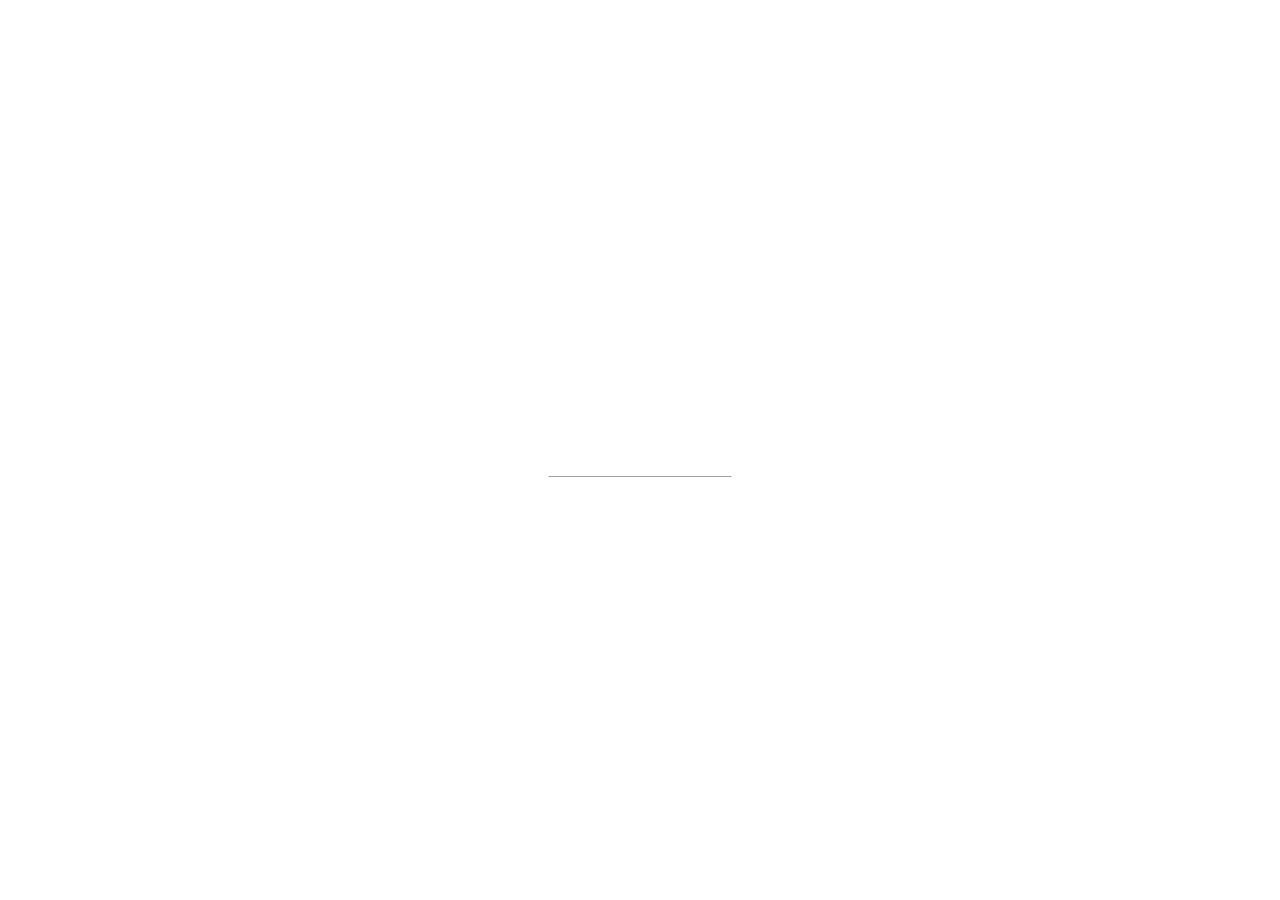
==== commit 135c526b: "launch" ====
--- a/index.html
+++ b/index.html
@@ -1,799 +1,35 @@
 <!DOCTYPE html>
-<html lang="en">
-  <head>
-    <meta charset="utf-8">
-    <meta http-equiv="X-UA-Compatible" content="IE=edge">
-    <meta name="viewport" content="width=device-width, initial-scale=1">
-	<!-- Website Title -->
-    <title>Antra Tripathi: Digital Protfolio</title>
-    <!-- Bootstrap -->
-    <link href="assets/bootstrap/css/bootstrap.min.css" rel="stylesheet">
-	<!-- Font-Awesome -->
-    <link href="assets/font-awesome/css/font-awesome.min.css" rel="stylesheet">
-	<!-- Lightbox -->
-	<link href="assets/lightbox/css/lightbox.css" rel="stylesheet">
-    <!-- Text Rotator-->
-	<link href="assets/textrotator/simpletextrotator.css" rel="stylesheet">
-	<!-- FlexSlider -->
-    <link href="assets/flexslider/flexslider.css" rel="stylesheet">
-	<!-- Theme Style -->
-    <link href="css/style.css" rel="stylesheet">
-	<!-- Animations -->
-    <link href="css/animate.css" rel="stylesheet">
-	<!-- Custom Favicon -->
-	<link href="img/favicon.ico" rel="shortcut icon" type="image/x-icon" /> 
-      
-    <!-- HTML5 Shim and Respond.js IE8 support of HTML5 elements and media queries -->
-    <!-- WARNING: Respond.js doesn't work if you view the page via file:// -->
-    <!--[if lt IE 9]>
-    <script src="assets/html5shiv/html5shiv.js"></script>
-    <script src="assets/respond/respond.min.js"></script>
-    <![endif]-->
-  </head>
-    <body id="top">
+<html>
+<title>Digital Portfolio</title>
+<meta charset="UTF-8">
+<meta name="viewport" content="width=device-width, initial-scale=1">
+<link rel="stylesheet" href="https://www.w3schools.com/w3css/4/w3.css">
+<link rel="stylesheet" href="https://fonts.googleapis.com/css?family=Raleway">
+<style>
+body,h1 {font-family: "Raleway", sans-serif}
+body, html {height: 100%}
+.bgimg {
+  background-image: url('/w3images/forestbridge.jpg');
+  min-height: 100%;
+  background-position: center;
+  background-size: cover;
+}
+</style>
+<body>
 
-      <!-- ****************************** Preloader ************************** -->
-      <div id="preloader"></div>
+<div class="bgimg w3-display-container w3-animate-opacity w3-text-white">
+  <div class="w3-display-topleft w3-padding-large w3-xlarge">
+    Logo
+  </div>
+  <div class="w3-display-middle">
+    <h1 class="w3-jumbo w3-animate-top">COMING SOON</h1>
+    <hr class="w3-border-grey" style="margin:auto;width:40%">
+    <p class="w3-large w3-center">35 days left</p>
+  </div>
+  <div class="w3-display-bottomleft w3-padding-large">
+    Powered by <a href="https://www.w3schools.com/w3css/default.asp" target="_blank">w3.css</a>
+  </div>
+</div>
 
-
-	  	<!-- ==========================
-        HEADER SECTION 
-        =========================== -->
-        <header id="home">
-		    <!-- creative menu -->
-            <div class="container-fluid">
-              <div class="row">
-                <div class="menu-wrap">
-				<nav class="menu">
-				    <!-- Menu Links -->
-					<div class="icon-list">
-						<a href="index.html#home"><i class="fa fa-fw fa-home"></i><span>Home</span></a>
-						<a href="index.html#about"><i class="fa fa-fw fa-quote-left"></i><span>About</span></a>
-						<a href="index.html#service"><i class="fa fa-fw fa-globe"></i><span>Experiance</span></a>
-						<a href="index.html#portfolio"><i class="fa fa-fw fa-picture-o"></i><span>Portfolio</span></a>
-						<a href="index.html#blog"><i class="fa fa-fw fa-rss"></i><span>Blog</span></a>
-						<a href="index.html#contact"><i class="fa fa-fw fa-envelope-o"></i><span>Contact</span></a>
-					</div>
-				</nav>
-			    </div>
-			    <button class="menu-button" id="open-button"></button><!-- menu button -->
-              </div><!--/row-->
-            </div><!--/container-->
-		  <!-- Header Image -->
-          <section class="hero" id="hero">
-            <div class="container">
-			  <!-- Slider Button (don't edit!)-->
-              <div class="row">
-                <div class="col-md-12 text-right navicon">
-                  <a id="nav-toggle" class="nav_slide_button" href="index.html#"><span></span></a>
-                </div>
-              </div>
-			  <!-- HEADER HEADLINE -->
-              <div class="row">
-                <div class="col-md-8 col-md-offset-1 inner">
-                  <h1 class="animated fadeInDown">
-                      
-                      <!-- ======= Name Display ===== -->
-                    A<span style="color:#E04343;">n</span>tra<br/>
-                    <span>Tr<span style="color:#FFE800">i</span>pathi</span>
-                      
-                  </h1><!-- Title -->
-                  <h3 class="animated fadeInUp delay-05s"><span class="rotate">B.Tech Undergraduate,DataScience Enthusiast,Photographer</span></h3><!-- Text Rotator -->
-                </div>
-              </div>
-			  <!-- Learn More Button -->
-              <div class="row">
-                <div class="col-md-6 col-md-offset-3 text-center">
-                  <a href="index.html#about" class="scrollto wow fadeInUp delay-5s ">
-			            <p>SEE MORE</p>
-			            <p class="scrollto--arrow"><img src="img/scroll-down.png" alt="scroll down arrow"></p>
-			        </a>
-                </div>
-              </div>
-            </div>
-          </section>
-		  <!-- Header Image End -->
-        </header>
-		<!-- ==========================
-        HEADER SECTION END  
-        =========================== -->
-		
-		
-		
-		
-		<!-- ==========================
-        ABOUT SECTION  
-        =========================== -->
-        <section class="intro text-center section-padding color-bg" id="about">
-          <div class="container">
-		    <!-- WELCOME TEXT -->
-            <div class="row">
-              <div class="col-md-8 col-md-offset-2 wp1">
-                <h1 class="arrow">A little <span>about</span> me</h1><!-- Headline -->
-				<!-- about / welcome text -->
-                <p>I am currently pursuing B.Tech in Computer Science Engineering from NIIT University with specialization in domain of Data Science. I like programming and exploring new technologies. I am a keen observer and a quick learner. To quench my curiosity, I keep trying and learning new stuff on my own. I am a confident, passionate and hard working person in technology, who tries to bring best out of whatever she does. My leadership qualities give me an upper hand. Apart from these, I am a Photographer and an Artist at heart!</p>
-              </div>
-            </div>
-          </div>
-        </section>
-
-
-
-
-<!-- ==========================
-        SERVICE SECTION 
-        =========================== -->
-        
-        <section class="swag text-center" id="portfolio">
-          <div class="container">
-		    <!-- Headline -->
-            <div class="row">
-              <h1 class="arrow">
-               <span>Who am I!</span>
-              </h1>
-            </div>
-          </div>
-        </section>
-		
-        
-        <section class="features text-center section-padding" id="service">
-          <div class="container">
-            <div class="row">
-              <div class="col-md-12">
-                 <div class="services">
-                      <!-- Service Box 1 -->
-                              <div class="col-md-4 wp2 item">
-                                <div class="icon">
-                                  <i class="fa fa-desktop"></i><!-- Icon -->
-                                </div>
-                                <h2>Data Science Enthusiast</h2><!-- Title -->
-                                <p>I am an undergraduate data science enthusiast. Playing with numbers is my new hobby. I am working toward  improving my knowledge and developing my statistical skill.</p><!-- Description -->
-                              </div>
-                      <!-- Service Box 2 -->
-                              <div class="col-md-4 wp2 item delay-05s">
-                                <div class="icon">
-                                  <i class="fa fa-camera"></i><!-- Icon -->
-                                </div>
-                                <h2>Photographer</h2><!-- Title -->
-                                <p>Yes I am a photographer too! I love recreating memories by capturing them. I click a bit of every thing but through different perspective. </p><!-- Description -->
-                              </div>
-                      <!-- Service Box 3 -->
-                              <div class="col-md-4 wp2 item delay-1s">
-                                <div class="icon">
-                                  <i class="fa fa-paint-brush"></i><!-- Icon -->
-                                </div>
-                                <h2>Artist</h2><!-- Title -->
-                                <p>"Life is a canvas so why to wait!" I am an artist at heart. I love expressing myself through colors and sketching it out when words fall short.  </p><!-- Description -->
-                              </div>
-                   </div>
-                  <div class="clearfix"></div>
-              </div>
-            </div>
-          </div>
-        </section>
-
-
-         <section class="swag text-center" id="portfolio">
-          <div class="container">
-		    <!-- Headline -->
-            <div class="row">
-              <h1 class="arrow">
-               <span>My Experiences</span>
-              </h1>
-            </div>
-          </div>
-        </section>
-            
-            
-		<div class="container-fluid">
-            
-		    <!--  ========= About 0 ========= -->
-			<div class="row color-bg">
-				<div class="col-md-6 nopadding features-intro-img">
-					<div class="about-image" style="background-image:url(img/about0.jpg)"></div><!-- about image 1 -->
-				</div>
-                    <div class="col-md-6 about-text">
-                        <h6>Photography Club Coordinator</h6><!-- headline-->
-                        <p>Niit University | Jan 2018 - Dec 2018</p><!-- About Text 0 -->	                        
-                        <p> &#8226; Official Photographer of the University<br>&#8226; Handling University's Photography Portfolio<br>&#8226; Organizing Photography Exhibition and Annual Photography trip</p>                  
-                    </div>
-			  </div>            
-			<!--  ========= About 1 ========= -->
-			<div class="row">
-				<div class="col-md-6 about-text">
-					<h6>Member of Student Advisory Board</h6><!-- Headline -->
-					<p>Niit University | Sep 2016 - Till Date</p><!-- About Text 1 -->
-                    <p> &#8226; Student representative to the President of the University<br>&#8226; Bringing up student issues to the President.<br>&#8226; Help in drafting and developing efficient solutions for them.<br>&#8226; Keeping minutes of the Meeting</p>
-				</div>                
-                 <div class="col-md-6 nopadding features-intro-img">
-                    <div class="about-image" style="background-image:url(img/about1.jpg)"></div><!-- about image 2 -->
-                 </div>
-            </div>            
-            <!--  ========= About 2 ========= -->
-			<div class="row color-bg">
-				<div class="col-md-6 nopadding features-intro-img">
-					<div class="about-image" style="background-image:url(img/about2.jpg)"></div><!-- about image 3 -->
-				</div>
-				<div class="col-md-6 about-text">
-					<h6>Member of Student Affiar Committiee</h6><!-- Headline-->
-					<p>Niit University | July 2016 - Till Date</p><!-- About Text 2 -->
-                    <p> &#8226; Student representative to the college administration.<br>  &#8226; Highlight student issues to the management  <br> &#8226; Help in developing efficient and feasible solutions for raised issues <br> </p>
-				</div>
-			</div>            
-			<!--  ========= About 3 ========= -->
-			<div class="row">
-				<div class="col-md-6 about-text">
-					<h6>Founder and Organiser: sinusoid'17</h6><!-- Headline-->
-					<p>Niit University | Jan 2017 - Till Date</p><!-- About Text 3 -->
-                    <p> &#8226; siNUsoid is the Annual Technical Festival of NIIT University started last year by a bunch of tech enthusiast <br>&#8226; I was the one of the founding member of siNUsoid'17.<br> &#8226; We try to build a platform which provides an opportunity for every necessity to become an invention</p>
-				</div>
-                <div class="col-md-6 nopadding features-intro-img">
-					<div class="about-image" style="background-image:url(img/about3.jpg)"></div><!-- about image 3 -->
-				</div>
-			</div>            
-            <!--  ========= About 4 ========= -->
-			<div class="row color-bg">
-				<div class="col-md-6 nopadding features-intro-img">
-					<div class="about-image" style="background-image:url(img/about4.jpg)"></div><!-- about image 3 -->
-				</div>
-				<div class="col-md-6 about-text">
-					<h6>Firefor student Ambassdor</h6><!-- Headline-->
-					<p> Mozilla | Mar 2016 - Dec2017</p><!-- About Text 4 -->	
-                    <p> &#8226; Obtain roles on campus and in Mozilla community<br>  &#8226; Work with other tech community and Mozilla staff to organize technical events, and creating awareness about open source society.</p>
-				</div>
-			</div>            
-            <!--  ========= About 5 ========= -->
-			<div class="row">
-				<div class="col-md-6 about-text">
-					<h6>Android Application Development: Internship</h6><!-- Headline-->
-					<p>Technex - IIT BHU | June 2017 - July 2017</p><!-- About Text 5 -->
-                    <p> &#8226; Android App Development : Using Eclipse and Android Studio<br> &#8226; Submitted final project at the end of the training<br> </p>
-				</div>
-                <div class="col-md-6 nopadding features-intro-img">
-					<div class="about-image" style="background-image:url(img/about5.jpg)"></div><!-- about image 3 -->
-				</div>
-			</div>            
-            <!--  ========= About 6 ========= -->
-			<div class="row color-bg">
-				<div class="col-md-6 nopadding features-intro-img">
-					<div class="about-image" style="background-image:url(img/about6.jpg)"></div><!-- about image 3 -->
-				</div>
-				<div class="col-md-6 about-text">
-					<h6>Student Mentor</h6><!-- Headline-->
-					<p>Niit University | July 2016 - June 2017</p><!-- About Text 6 -->	
-                    <p> &#8226; Providing guidance to the new B.Tech Undergraduate of class of 2016.<br> &#8226; Mentoring them throughout different academic and co-curricular activities<br> </p>
-				</div>
-			</div>
-            <!--  ========= About 7 ========= -->
-			<div class="row">
-				<div class="col-md-6 about-text">
-					<h6>Campus Ambassador-iris 2016</h6><!-- Headline-->
-					<p>IIM Indore | Oct 2016 - Nov 2016</p><!-- About Text 7 -->
-                    <p> &#8226; IRIS- The Cultural and Management fest of IIM - Indore. I was chosen as campus ambassador for promoting this event in our college NIIT University<br></p>
-				</div>
-                <div class="col-md-6 nopadding features-intro-img">
-					<div class="about-image" style="background-image:url(img/about7.jpg)"></div><!-- about image 3 -->
-				</div>
-			</div>
-            
-		</div>
-		<!-- ==========================
-        ABOUT SECTION END
-        =========================== -->	
-
-		<!-- ==========================
-        SKILL SET SECTION 
-        =========================== -->	
-        
-        <!-- Headline -->
-        <section class="swag text-center" id="portfolio">
-          <div class="container">
-		    <!-- Headline -->
-            <div class="row">
-              <h1 class="arrow">
-                My<span>Skill Set</span>
-              </h1>
-            </div>
-          </div>
-        </section>        
-        
-                
-        <div class="container">
-            <p>Machine Learning</p>
-              <div class="progress">
-                <div class="progress-bar progress-bar-danger" role="progressbar" aria-valuenow="50" aria-valuemin="0" aria-valuemax="100" style="width:50%">
-                  50%
-                </div>
-              </div>
-            <p>Python</p>
-              <div class="progress">
-                <div class="progress-bar progress-bar-danger" role="progressbar" aria-valuenow="60" aria-valuemin="0" aria-valuemax="100" style="width:60%">
-                  60%
-                </div>
-              </div>            
-            <p>Android Development</p>
-              <div class="progress">
-                <div class="progress-bar progress-bar-danger" role="progressbar" aria-valuenow="90" aria-valuemin="0" aria-valuemax="100" style="width:90%">
-                  90%
-                </div>
-              </div>            
-            <p>Java / C / C++ </p>
-              <div class="progress">
-                <div class="progress-bar progress-bar-danger" role="progressbar" aria-valuenow="80" aria-valuemin="0" aria-valuemax="100" style="width:80%">
-                  80%
-                </div>
-              </div>            
-            <p>HTML5 / CSS3 / JS</p>
-              <div class="progress">
-                <div class="progress-bar progress-bar-danger" role="progressbar" aria-valuenow="70" aria-valuemin="0" aria-valuemax="100" style="width:70%">
-                  70%
-                </div>
-              </div>   
-         </div>
-            
-        <section class="text-center section-padding">
-        <div class="container">
-              <div class="col-md-8 col-md-offset-2 wp1">
-                <h1 class="arrow">Other used<span>tools</span> and <span>technologies</span></h1><!-- Headline -->
-				<!-- about other tools and technologies -->
-                  <li>
-                     
-                  </li> 
-              </div>
-            </div>
-        </section>
-        
-          
-                    
-    <!-- ==========================
-        BLOG SECTION 
-        =========================== -->
-    <section class="text-center section-padding" id="blog">
-          <div class="container">
-              
-        <!-- Headline -->
-         <section class="swag text-center" id="portfolio">
-          <div class="container">
-		    <!-- Headline -->
-            <div class="row">
-              <h1 class="arrow">
-                Recent <span>Projects</span>
-              </h1>
-            </div>
-          </div>
-        </section>
-      
-      <!-- Blog Slider -->
-            <div class="row">
-              <div id="blogSlider">
-                <ul class="slides">
-                    
- <!--  =========================================================== Section 1 ==============================================================  -->        <li>
-            <!-- Blog Entry 1 -->
-                    <div class="col-md-4 wp4">
-                      <div class="overlay-effect effects clearfix">
-                        <div class="img">
-                          <img src="img/big_data_hadoop.jpg" class="grayscale" alt="Blog Item"><!-- Blog Image -->
-                        </div>
-                      </div>
-                <br>
-                      <h2>1.) KERNEL IMPLEMENTATION OF HADOOP | JAN 2018</h2><!-- Headline -->
-                        <p>Hadoop is an open source, Java-based programming framework that supports the processing and storage of extremely large data sets in a distributed system. So the motive of this research is to find why it is not implemented at kernel level, what are the difficulties and how to implement it.</p><!-- Description-->
-                    </div>
-                      
-                      
-            <!-- Blog Entry 2 -->
-                    <div class="col-md-4 wp4 delay-05s">
-                      <div class="overlay-effect effects clearfix">
-                        <div class="img">
-                          <img src="img/pragmatic_coder.jpg" class="grayscale" alt="Blog Item"><!-- Blog Image -->
-                        </div>
-                      </div>
-            <br>
-                      <h2>2.) CAPSTONE: COMMUNITY PORTAL | JAN 2018</h2><!-- Headline -->
-                        <p>To build an interactive and dynamic coding/blog platform where we can share/reuse the written code. The aim of the project would be to build a WebApp(Website) for putting learnt codes/Algorithms /knowledge repository live for everyone to use.</p><!-- Description -->
-                    </div>
-                      
-                      
-           <!-- Blog Entry 3 -->
-                    <div class="col-md-4 wp4 delay-1s">
-                      <div class="overlay-effect effects clearfix">
-                        <div class="img">
-                          <img src="img/aadhar-card.jpg"  class="grayscale" alt="Blog Item"><!-- Blog Image -->
-                        </div>
-                      </div>
-            <br>
-                      <h2>3.) UIDAI AADHAR DATASET ANANLYSIS| JAN 2018 </h2><!-- Headline -->
-                        <p>This project was part of the course big data concepts. The aim of the project was to analyze the aadhar dataset of more than 5 lakh records using Hadoop MapReduce and Hive.</p><!-- Description-->
-                    </div>
-                      
-       </li>
-
-<!--  =========================================================== Section 2 =============================================================  -->        <li>                 
-                      
-           <!-- Blog Entry 4 -->
-                    <div class="col-md-4 wp4 delay-1s">
-                      <div class="overlay-effect effects clearfix">
-                        <div class="img">
-                          <img src="img/house.jpg"  class="grayscale" alt="Blog Item"><!-- Blog Image -->
-                        </div>
-                      </div>
-            <br>
-                      <h2>4.)PREDICTING BOSTON HOUSING PRICES | JAN 2018 </h2><!-- Headline -->
-                        <p>Built a model to predict the value of a given house in the Boston real estate using various statistical analysis tools. Identified the best price for a utilizing machine learning. It was part of the Machine Learning Nanodegree Program</p><!-- Description-->
-                    </div>
-                    
-             <!-- Blog Entry 5 -->
-                    <div class="col-md-4 wp4 delay-1s">
-                      <div class="overlay-effect effects clearfix">
-                        <div class="img">
-                          <img src="img/bike.jpg"  class="grayscale" alt="Blog Item"><!-- Blog Image -->
-                        </div>
-                      </div>
-            <br>
-                      <h2>5.)EXPLORE US BIKE-SHARE DATA | JAN 2018 </h2><!-- Headline -->
-                        <p>Explore data related to bike share systems for 3 bikeshare systems, perform data wrangling and computed descriptive statistics. It was part of the Machine Learning Nanodegree Program</p><!-- Description-->
-                    </div>  
-                    
-            <!-- Blog Entry 6 -->
-                    <div class="col-md-4 wp4 delay-1s">
-                      <div class="overlay-effect effects clearfix">
-                        <div class="img">
-                          <img src="img/movie.jpg"  class="grayscale" alt="Blog Item"><!-- Blog Image -->
-                        </div>
-                      </div>
-            <br>
-                      <h2>6.)PROJECT-INVESTIGATE- TMDB MOVIES DATASET | JAN 2018 </h2><!-- Headline -->
-                        <p>Analyzed a dataset and then communicated the findings about it, then used NumPy and Pandas to answer that question based on the data and created a report to share the results. It was part of the Machine Learning Nanodegree Program.</p><!-- Description-->
-                    </div>        
-                      
-       </li>                    
-                    
-<!--   =========================================================== Section 3 =============================================================  -->         <li>
-                    
-        <!-- Blog Entry 7 -->
-                    <div class="col-md-4 wp4 delay-1s">
-                      <div class="overlay-effect effects clearfix">
-                        <div class="img">
-                          <img src="img/encryption.jpg"  class="grayscale" alt="Blog Item"><!-- Blog Image -->
-                        </div>
-                      </div>
-            <br>
-                      <h2>7.) ENCRYPTION DECRYPTION TOOL | OCT 2017</h2><!-- Headline -->
-                        <p>Keeping this real life problem in mind we have decided to make a tool which can encrypt and decrypt a specific file. Language used is Java and Javafx. Techniques: caesarCipher, vigereneCipher, transpositionCipher and Blow-fish.</p><!-- Description-->
-                    </div>    
-                    
-            <!-- Blog Entry 8 -->
-                    <div class="col-md-4 wp4">
-                      <div class="overlay-effect effects clearfix">
-                        <div class="img">
-                          <img src="img/indian_money_1260713_zFLhl.jpg" class="grayscale" alt="Blog Item"><!-- Blog Image -->
-                        </div>
-                      </div>
-            <br>
-                      <h2>8.) VITT: PERSONAL FINANCIAL MANAGEMENT APPLICATION | OCT 2017</h2><!-- Headline -->
-                        <p>VITT is an simple Android Application which is aimed toward those users who would like to keep a track of their day to day personal finance. Easy operable, with no dependency on any other software.</p><!-- Description -->
-                    </div>
-                      
-                      
-          <!-- Blog Entry 9 -->
-                    <div class="col-md-4 wp4 delay-05s">
-                      <div class="overlay-effect effects clearfix">
-                        <div class="img">
-                          <img src="img/niti_aayog_1.jpg" class="grayscale" alt="Blog Item"><!-- Blog Image -->
-                        </div>
-                      </div>
-            <br>
-                      <h2>9.) TERM PAPER: NITI AAYOG (ECONOMICS) | OCT 2017</h2>
-                        <p>This was a research based project in which I wrote a term paper on NITI Aayog.This paper is an attempt to study the following: [1] Objectives and function of NITI Aayog. [2] To analyze the reason of desolation of Planning Commission of India. [3] To study the need of Institutional Reform in India</p>
-                    </div>
-                      
-                      
-          
-                  </li>
-<!--   =========================================================== Sectiom 4 =============================================================  -->         <li>
-                    
-          <!-- Blog Entry 10 -->
-                    <div class="col-md-4 wp4 delay-1s">
-                      <div class="overlay-effect effects clearfix">
-                        <div class="img">
-                          <img src="img/pcb.jpg" class="grayscale" alt="Blog Item"><!-- Blog Image -->
-                        </div>
-                      </div>
-            <br>
-                      <h2>10.) VOICE CONTROLLED BOT | OCT 2016</h2><!-- Headline -->
-                      <p>This project was part of my DLC(digital logic circuit). We made a voice controlled bot using Ardunio UNO and bluetooth odule HC-05.This bot executed the voice command into mechanical movements.It has nine functionality</p><!-- Description -->
-                    </div>
-                    
-            <!-- Blog Entry 11 -->
-                    <div class="col-md-4 wp4">
-                      <div class="overlay-effect effects clearfix">
-                        <div class="img">
-                          <img src="img/inflation1.jpg" class="grayscale" alt="Blog Item"><!-- Blog Image -->
-                        </div>
-                      </div>
-            <br>
-                      <h2>11.) ECONOMICS PROJECT (PBL) - INFLATION IN HOTEL INDUSTRY | MAR 2016</h2><!-- Headline -->
-                        <p>PBL is a project based learning assignment in Economics. My topic was Inflation in Indian Hotel Industry, in which I had to come up with case study on the given topic with supporting statistical data</p><!-- Description -->
-                    </div>
-                      
-                      
-          <!-- Blog Entry 12 -->
-                    <div class="col-md-4 wp4 delay-05s">
-                      <div class="overlay-effect effects clearfix">
-                        <div class="img">
-                          <img src="img/Database.jpg" class="grayscale" alt="Blog Item"><!-- Blog Image -->
-                        </div>
-                      </div>
-            <br>
-                      <h2>12.) DATABASE FOR MANAGING STUDENT INFORMATION IN COLLEGE | JAN 2016</h2>
-                        <p>Student Information Database System (SIDS) - provides a simple interface for maintaining the student's record (both academics and non-academics), created using MySql RDBMS and optimised using different normalisation techniques.</p>
-                    </div>
-                    
-                
-                      
-                  </li> 
- <!--  =================================================================================================================================  -->                 
-                    
-                </ul>
-              </div>
-            </div>
-              
-          </div>
-        </section>
-    <!-- ==========================
-        BLOG SECTION END
-        =========================== -->
-    
-     	<!-- ==========================
-        PORTFOLIO SECTION
-    =========================== -->
-                   
-        <div class="container">
-          <div class="row row-offset-0">
-              
-              <!-- Headline -->
-                 <section class="swag text-center" id="portfolio">
-                  <div class="container">
-                    <!-- Headline -->
-                    <div class="row">
-                      <h1 class="arrow">
-                        <span>online courses</span>
-                      </h1>
-                    </div>
-                  </div>
-                </section>
-  			
-        <!-- course udacity 1 -->
-          <div class="col-md-3 col-sm-6">
-              <div class="overlay-effect effects clearfix">
-                  <div class="img">
-                      <a href="img/courses/nano.png" data-lightbox="roadtrip" title="Project Three - Lorem Ipsum"><img class="grayscale" src="img/courses/Udacity.jpg" alt="Portfolio Item"></a>
-                  </div>
-              </div>
-          </div>
-  	    <!-- PORTFOLIO ITEM END -->      
-              
-        <!-- course bigdata 2 -->
-          <div class="col-md-3 col-sm-6">
-              <div class="overlay-effect effects clearfix">
-                  <div class="img">
-                      <a href="https://www.youracclaim.com/badges/9de5ea93-f919-429d-be3a-c4fbc59a3bb0/linked_in_profile" target="_blank"><img class="grayscale" src="img/courses/Big+Data+Found+Level+1.png" alt="Portfolio Item"></a>
-                  </div>
-              </div>
-          </div>
-  	    <!-- PORTFOLIO ITEM END -->
-  	
-  	    <!-- course hadoop 3 -->
-          <div class="col-md-3 col-sm-6">
-              <div class="overlay-effect effects clearfix">
-                  <div class="img">
-                      <a href="https://www.youracclaim.com/badges/feabae26-5d9a-4972-abda-b1980004d8ea/linked_in_profile" target="_blank"><img class="grayscale" src="img/courses/Hadoop+Data+Found+Level+1.png" alt="Portfolio Item"></a>
-                  </div>
-              </div>
-          </div>
-  	    <!-- PORTFOLIO ITEM END -->
-  					
-  		<!-- course Aws 4 -->
-          <div class="col-md-3 col-sm-6 ">
-              <div class="overlay-effect effects clearfix">
-                  <div class="img">
-                      <a href="https://www.udemy.com/certificate/UC-1UVXJ0WB/?lipi=urn%3Ali%3Apage%3Ad_flagship3_profile_view_base%3BdquH%2BCNhQkOzToKUyyXitw%3D%3D" target="_blank"><img class="grayscale" src="img/courses/Linux-Academy.jpg" alt="Portfolio Item"></a>
-                  </div>
-              </div>
-          </div>
-  	    <!-- PORTFOLIO ITEM END -->
-              
-        <!-- course html/css 5 -->
-          <div class="col-md-3 col-sm-6 ">
-              <div class="overlay-effect effects clearfix">
-                  <div class="img">
-                      <a href="https://www.udemy.com/certificate/UC-G7DW9398/?lipi=urn%3Ali%3Apage%3Ad_flagship3_profile_view_base%3BdquH%2BCNhQkOzToKUyyXitw%3D%3D" target="_blank" ><img class="grayscale" src="img/courses/htmlCss.jpg" alt="Portfolio Item"></a>
-                  </div>
-              </div>
-          </div>
-  	    <!-- PORTFOLIO ITEM END -->
-  	
-  	    <!-- course android 6 -->
-          <div class="col-md-3 col-sm-6">
-              <div class="overlay-effect effects clearfix">
-                  <div class="img">
-                      <a href="index.html" target="_blank" ><img class="grayscale" src="img/courses/android-1.jpg" alt="Portfolio Item"></a>
-                  </div>
-              </div>
-          </div>
-  	    <!-- PORTFOLIO ITEM END -->
-              
-        <!-- course leadership 7-->
-          <div class="col-md-3 col-sm-6">
-              <div class="overlay-effect effects clearfix">
-                  <div class="img">
-                      <a href="https://hplife.edcastcloud.com/verify/sPdDbLoH?lipi=urn%3Ali%3Apage%3Ad_flagship3_profile_view_base%3BdquH%2BCNhQkOzToKUyyXitw%3D%3D" target="_blank" ><img class="grayscale" src="img/courses/leadership.jpg" alt="Portfolio Item"></a>
-                  </div>
-              </div>
-          </div>
-  	    <!-- PORTFOLIO ITEM END -->
-  		
-        <!-- course softskills 8-->
-          <div class="col-md-3 col-sm-6">
-              <div class="overlay-effect effects clearfix">
-                  <div class="img">
-                      <a href="https://drive.google.com/open?id=1FQKB2qk3v1Em5DqUKYlydZ_0KU0b437g" target="_blank" ><img class="grayscale" src="img/courses/NPTEL.jpg" alt="Portfolio Item"></a>
-                  </div>
-              </div>
-          </div>
-  	    <!-- PORTFOLIO ITEM END -->      
-  		
-        </div><!--/row-->
-      </div><!--/.container-->
-		<!-- ==========================
-        PORTFOLIO SECTION END
-        =========================== -->   
-	
-        <span>
-           &nbsp;
-            <br>
-            <br>
-           &nbsp;    
-        </span>
-		
-		<!-- ==========================
-        CUSTOM SPACER
-        =========================== -->
-		<div class="spacer-cta text-center">
-          <div class="container">
-            <div class="row">
-              <div class="col-md-12">
-                <a href="/download/Resume_%20Antra.pdf" download class="outline-btn">Resume:Download</a>
-              </div>
-            </div>
-          </div>
-        </div>
-		<!-- ==========================
-        CUSTOM SPACER END
-        =========================== -->
-		
-		
-		<!-- ==========================
-        CONTACT SECTION
-        =========================== -->
-        <section class="text-center section-padding contact-wrap" id="contact">
-            
-		  <!-- To Top Button -->
-          <a href="index.html#top" class="up-btn"><i class="fa fa-chevron-up"></i></a>
-          <div class="container">
-		    <!-- Headline -->
-                <div class="row">
-                  <div class="col-md-12">
-                    <h1 class="arrow">Drop <span>me</span> a line</h1>
-                  </div>
-                </div>
-            <div class="row contact-details">
-			  
-                <!-- Adress Box -->
-              <div class="col-md-4">
-                <div class="dark-box box-hover">
-                  <h2><i class="fa fa-map-marker"></i><span>Address</span></h2>
-                      <p>NH 8, Delhi- Jaipur Highway, Neemrana</p>
-                      <p>Rajasthan 301705</p>
-                </div>
-              </div>
-			 
-                <!-- Phone Number Box -->
-              <div class="col-md-4">
-                <div class="dark-box box-hover">
-                  <h2><i class="fa fa-mobile"></i><span>Phone</span></h2>
-                      <p>+91 9454845284</p>
-                      <p>+91 9559696189</p>
-                </div>
-              </div>
-			 
-                <!-- E-Mail Box -->
-              <div class="col-md-4">
-                <div class="dark-box box-hover">
-                  <h2><i class="fa fa-paper-plane"></i><span>Email</span></h2>
-                      <p>
-                          <a href="http://mail.google.com/mail/?view=cm&fs=1&tf=1&to=antra.tripathi@st.niituniversity.in&su=" target="_blank">antra.tripathi@st.niituniversity.in</a>
-                      </p>
-                      <p>
-                          <a href="http://mail.google.com/mail/?view=cm&fs=1&tf=1&to=antratripathi.at@gmail.com&su=" target="_blank">antratripathi.at@gmail.com</a>
-                      </p>    
-                </div>
-              </div>
-            </div>
-			
-			<br>
-			<!-- Social Buttons - use font-awesome, past in what you want -->
-            <div class="row">
-              <div class="col-md-12">
-                <ul class="social-buttons">
-                  
-                  <li><a href="https://www.facebook.com/antra.tripathi" target="_blank" class="social-btn"><i class="fa fa-facebook"></i></a></li><!-- facebook -->
-                  <li><a href="https://www.instagram.com/antratripathi/" target="_blank" class="social-btn"><i class="fa fa-instagram"></i></a></li><!-- instagram -->
-                  <li><a href="https://github.com/antra0497" target="_blank" class="social-btn"><i class="fa fa-github-square"></i></a></li><!-- github -->
-                  <li><a href="www.linkedin.com/in/antra-tripathi" target="_blank" class="social-btn"><i class="fa fa-linkedin"></i></a></li><!-- linkedin -->
-                  <li><a href="https://youpic.com/photographer/AntraTripathi/" target="_blank" class="social-btn"><i class="fa fa-camera"></i></a></li><!-- youpic -->     
-				  
-                </ul>
-              </div>
-            </div>
-          </div>
-        </section>
-		<!-- ==========================
-        CONTACT SECTION END
-        =========================== -->
-				
-		<!-- ==========================
-        FOOTER SECTION
-        =========================== -->
-        <footer>
-          <div class="container">
-            <div class="row">
-              <div class="col-md-12 text-center">
-                <p>Thank You For Visiting &copy; 2018 
-              </div>
-            </div>
-          </div>
-        </footer>
-		<!-- ==========================
-        FOOTER SECTION END
-        =========================== -->		
-		
-		
-    <!-- jQuery -->
-    <script src="https://ajax.googleapis.com/ajax/libs/jquery/1.11.0/jquery.min.js"></script>
-    <!-- SmoothScroll -->           
-    <script type="text/javascript" src="assets/smoothscroll/smoothscroll.js"></script>
-    <!-- Bootstrap -->
-    <script src="assets/bootstrap/js/bootstrap.min.js"></script>
-	<!-- Waypoints -->
-	<script src="js/waypoints.min.js"></script>
-    <!-- classie.js -->
-	<script src="js/classie.js"></script>
-    <!-- FlexSlider -->
-    <script src="assets/flexslider/jquery.flexslider.js"></script>
-	<!-- Modernizr -->
-    <script src="js/modernizr.js"></script>
-	<!-- Text Rotator -->
-	<script src="assets/textrotator/jquery.simple-text-rotator.js"></script>
-	<!-- Lightbox.js -->
-    <script src="assets/lightbox/js/lightbox.min.js"></script>
-    <!-- Google Maps --> 
-    <script type="text/javascript" src="https://maps.googleapis.com/maps/api/js?key=AIzaSyDeKBBPJTG3v5w3cNPAgM6ZsJiPyL1mP_o&amp;sensor=false"></script>
-	<!-- Theme JavaScript Core -->
-	<script src="js/main.js"></script>
-	<script src="js/script.js"></script>
-
-
-	
-	<!-- TEXT ROTATOR SETTINGS -->
-    <script type="text/javascript">
-    $(".rotate").textrotator({
-      animation: "fade", // You can pick the way it animates when rotating through words. Options are dissolve (default), fade, flip, flipUp, flipCube, flipCubeUp and spin.
-      separator: ",", // If you don't want commas to be the separator, you can define a new separator (|, &, * etc.) by yourself using this field.
-      speed: 2000 // How many milliseconds until the next word show.
-    });
-    </script>
-	
-    </body>
-</html>+</body>
+</html>
